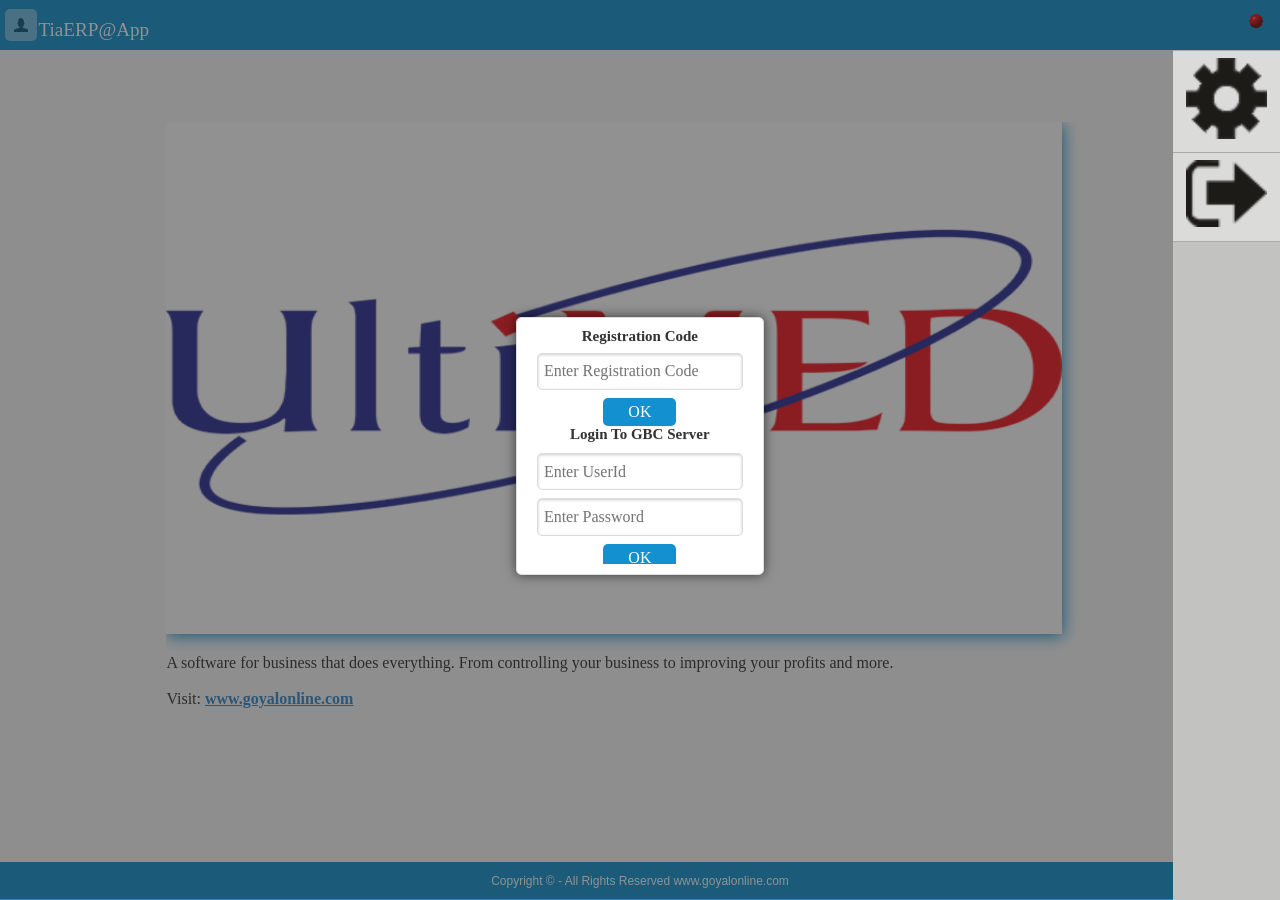
==== SRepresentation.html @ e611002a "as" ====
﻿<!DOCTYPE html>
<html>
<head>
    <meta charset="utf-8">
    <meta name="viewport" content="width=device-width, initial-scale=1 , user-scalable=no">
    <title>UltiMED</title>
    <link rel=" stylesheet" href="assets/css/jqm-demos.css">
    <link rel="stylesheet" href="css/themes/default/jquery.mobile-1.4.5.min.css">
    <link rel=" stylesheet" href="assets/css/animate.css">
    <link rel=" stylesheet" href="assets/css/TableCSSCode.css">
    <link href="http://maxcdn.bootstrapcdn.com/font-awesome/4.1.0/css/font-awesome.min.css" rel="stylesheet">
    <link href="assets/css/slidemenu.css" rel="stylesheet">
    <script type="text/javascript" src="cordova.js"></script>
    <script type="text/javascript" src="js/jquery-1.9.js"></script>
    <script type="text/javascript" src="cordova.js"></script>
    <script src="js/jquery.js"></script>
    <script src="js/jquery.mobile-1.4.5.min.js"></script>
    <!--for autocomplete-->
    <script type="text/javascript" src="js/jquery-ui-1.10.3.js"></script>
    <script src="assets/js/iscroll-zoom.js"></script>
    <script src="assets/js/jquery.slidemenu.js"></script>
    <script src="assets/js/index.js"></script>
    <script>
        $("#container1").bind('pageinit', function (event) {

            $("#leftclicker").attr("href", "#OrderItemSearch");
            $("#rightclicker").attr("href", "#Item-cart");

            $("#container1").swipe({
                swipe: function (event, direction, distance, duration, fingerCount) {
                    if (direction == 'left') {
                        $("#rightclicker").click();
                    }
                    if (direction == 'right') {
                        $("#leftclicker").click();
                    }
                },
                threshold: 0,
                fingers: 'all'
            });
        });

    </script>
    <script>

        function CheckEmail(e) {
            if (document.getElementById("txtemail").value != "") {
                if (/^\w+([\.-]?\w+)*@\w+([\.-]?\w+)*(\.\w{2,3})+$/.test(document.getElementById("txtemail").value)) {
                    return (true)
                }
                alert("You have entered an invalid email address!");
                $("#txtemail").focus();
                return (false)
            }
        }
    </script>

    <style>
        .wrapper {
            position: absolute;
            z-index: 1;
            top: 68px;
            bottom: 50px;
            left: 10px;
            right: 10px;
            overflow: hidden;
        }

        .scroller {
            position: absolute;
            z-index: 1;
            -webkit-tap-highlight-color: rgba(0,0,0,0);
            width: 100%;
            -webkit-transform: translateZ(0);
            -moz-transform: translateZ(0);
            -ms-transform: translateZ(0);
            -o-transform: translateZ(0);
            transform: translateZ(0);
            -webkit-touch-callout: none;
            -webkit-user-select: none;
            -moz-user-select: none;
            -ms-user-select: none;
            user-select: none;
            -webkit-text-size-adjust: none;
            -moz-text-size-adjust: none;
            -ms-text-size-adjust: none;
            -o-text-size-adjust: none;
        }

        .full_image {
            position: relative;
            display: inline-block;
            max-width: 100%;
        }

            .full_image img {
                width: 250px;
                height: 200px;
            }

            .full_image .full_close {
                background-color: #1390cf;
                top: 10px;
                cursor: pointer;
                height: 29px;
                opacity: 1;
                position: absolute;
                width: 29px;
                z-index: 999;
                right: 10px;
                color: white;
                text-decoration: none;
                text-align: center;
                line-height: 28px;
            }


        #item-info-body table label {
            margin-top: 5px;
        }

        .close-img {
            margin-top: -10px;
            margin-right: -9px;
        }

        .footer-img {
            margin-left: 3vw;
            margin-right: 3vw;
        }


        /* Left transition */
        li.left {
            -webkit-transition: -webkit-transform 250ms ease;
            -webkit-transform: translateX(-100%);
            -moz-transition: -moz-transform 250ms ease;
            -moz-transform: translateX(-100%);
            -o-transition: -o-transform 250ms ease;
            -o-transform: translateX(-100%);
            transition: transform 250ms ease;
            transform: translateX(-100%);
        }
        /* Right transition */
        li.right {
            -webkit-transition: -webkit-transform 250ms ease;
            -webkit-transform: translateX(100%);
            -moz-transition: -moz-transform 250ms ease;
            -moz-transform: translateX(100%);
            -o-transition: -o-transform 250ms ease;
            -o-transform: translateX(100%);
            transition: transform 250ms ease;
            transform: translateX(100%);
        }
            /* Border bottom for the previous button during the transition*/
            li.left a.ui-btn,
            li.right a.ui-btn {
                border-top-width: 0;
                border-left-width: 1px;
                border-right-width: 1px;
            }

        li a.ui-btn.border-bottom {
            border-bottom-width: 1px;
        }
        /* Hide the delete button on touch devices */
        ul.touch li.ui-li-has-alt a.delete {
            display: none;
        }

        ul.touch li.ui-li-has-alt a.ui-btn {
            margin-right: 0;
        }
        /* Styling for the popup */
        #confirm p {
            text-align: center;
            font-size: inherit;
            margin-bottom: .75em;
        }

        #Div23 p {
            text-align: center;
            font-size: inherit;
            margin-bottom: .75em;
        }
    </style>

</head>
<body onload="onDeviceReady()" onkeydown="PreventBackSpace(event)" id="bodyFont">
    <div id="page-con" data-role="page" class="jqm-demos" style="overflow: auto;">
        <div data-role="header" data-position="fixed" class="jqm-header">
            <a id="a_div-clientCode" data-rel="popup" data-position-to="window" href="#div-clientCode" data-transition="flip" class="jqm-search-link ui-btn ui-btn-icon-notext ui-corner-all ui-icon-user ui-nodisc-icon ui-alt-icon ui-btn-left " style="background-color: white;">Login</a>
            <img id="imgcheck" src="assets/img/yellow.gif" alt="Checking Status" class="ui-btn-right alert-img">
            <img id="off" src="assets/img/red.gif" alt="Offline" class="ui-btn-right alert-img" style="display: none">
            <img id="on" src="assets/img/green.gif" alt="Online" class="ui-btn-left alert-imgOn activeImg" style="display: none">
            <img id="img_lnk_back" src="assets/img/back.png" alt="Back" class="ui-btn-left alert-imgOn" style="display: none; margin-left: 20px; cursor: pointer;">
            <a id="lnk_login" href="#Login" data-rel="popup" data-transition="flip" data-position-to="window" class="jqm-search-link ui-btn ui-btn-icon-notext ui-corner-all ui-icon-user ui-nodisc-icon ui-alt-icon ui-btn-right " style="background-color: white; display: none;">Login</a>
            <a id="lnk_logout" class="jqm-search-link ui-btn ui-btn-icon-notext ui-corner-all ui-icon-power ui-nodisc-icon ui-alt-icon ui-btn-right" style="background-color: white; display: none;" onclick="logout('1')">Logout</a>
            <h2 id="heading">TiaERP@App</h2>
        </div>
        <div role="main" id="Homepage">
            <div id="menu-side-bar">
                <div class="slide-menu" id="menuList">
                    <ul class="menu-items">

                        <li class="menu-item" title="SETTING" id="li-setting">
                            <div class="menu-header">
                                <div class="menu-icon">
                                    <i class="fa">
                                        <img src="assets/img/mnuSETTING.png" style='width: 9vmin;' /></i>
                                </div>
                                <div class="menu-content">
                                    <span>SETTING</span>
                                </div>
                                <div class="menu-close">
                                    <i class="fa fa-times"></i>
                                </div>
                            </div>
                            <div class="menu-body">
                                <center>
                        <br />
                             <ul data-role="listview" style="width:85%"  class="ui-listview" id="setting-menu">
                                 <li onclick="GetAppUserInfo();" class='ui-li-has-icon ui-first-child' ><a href="#appSetting-div"  data-transition="flip" style='background-color:#999; color:white;' class='ui-btn'><img style='margin-top:-7px;' src='assets/img/cog2.png'  alt='USA' class='ui-li-icon'>App Setting</a></li>
                                 <!--<li  class='ui-li-has-icon ui-first-child' ><a href="#DisplaySetting"   data-transition="flip" style='background-color:#999; color:white;' class='ui-btn'><img style='margin-top:-7px;' src='assets/img/cog2.png' alt='USA' class='ui-li-icon'>Display Setting</a></li>-->
                             </ul>
                    </center>
                            </div>
                        </li>

                        <li class="menu-item" id="li3" onclick="exitAppMenu()" style='position: absolute; top: 15vmin;'>
                            <div class="menu-header">
                                <div class="menu-icon">
                                    <i class="fa">
                                        <img src='assets/img/mnuEXIT.png' style='width: 9vmin;' /></i>
                                </div>
                                <div class="menu-content"><span>Exit</span> </div>
                                <div class="menu-close"><i class="fa fa-times"></i></div>
                            </div>
                        </li>

                    </ul>
                </div>

            </div>

            <br />


            <!--<a id="setting_a" onclick="SettingWind()" style="position: fixed; left: 5px; top: 60px;">
                <img src="assets/img/wrench.png" style="width: 25px; height: 25px; padding: 7px; background-color: #1390cf; border-radius: 20px" /></a>
            <a id="user_a" href="#ReqSend-Acc" style="position: fixed; right: 5px; top: 60px;">
                <img src="assets/img/users.png" style="width: 25px; height: 25px; padding: 7px; background-color: #1390cf; border-radius: 20px" /></a>-->
            <div class="MainDiv" id="HomePage">
                <div>
                    <a href=".././">
                        <img src="assets/img/tia.png" alt="jQuery Mobile" class="MainDiv-logo" id="mainDivLogo"></a>
                    <div class="MainDiv-text">
                        <p>
                            A software for business that does everything. From controlling your business to improving your profits and more.
                            <br />
                            <br />
                            Visit: <a href="www.goyalonline.com" onclick="Reset()">www.goyalonline.com </a>
                        </p>


                    </div>
                </div>
            </div>

            <!---menu btn ---!>

            <!-- <a id="a_div-clientCode" data-rel="popup" data-position-to="window" href="#div-clientCode" data-transition="flip" style="display:none"></a>-->
            <div data-role="popup" id="div-clientCode" class="ui-corner-all" data-overlay-theme="b" data-dismissible="false">
                <form>
                    <div style="padding: 10px 20px;">
                        <center>
                            
                            <div id="ClCode">
                                <label>Registration Code</label>
                                <input type="text" id="txt-clientCode" value="" placeholder="Enter Registration Code" data-theme="a">
                                <input  type="button" value="OK" style="background: #1390cf;padding:5px 25px 5px 25px; color:white;border:none;cursor:pointer;" onclick="fun_CheckPartyReg()" />
                            </div>
                            <div id="creditial">
                                <label style="margin-bottom:10px;">Login To GBC Server</label>
                                <input type="text" id="txt-GBCUserId" value="" placeholder="Enter UserId" data-theme="a">
                                <input type="password" id="txt-GBCPass" value="" placeholder="Enter Password" data-theme="a">
                                <input type="button" value="OK" style="background: #1390cf;padding:5px 25px 5px 25px; color:white;border:none;cursor:pointer;" onclick="fun_GBCLogin('1')" />
                            </div>
                            
                        </center>
                    </div>
                </form>
            </div>



            <div data-role="popup" id="Login" data-theme="a" data-overlay-theme="b" class="ui-corner-all set-min-width " data-dismissible="false">
                <form id="login-form">
                    <div class="popup-sub-div">
                        <p class="popup-heading">Login</p>
                        <a class="jqm-search-link ui-btn ui-btn-icon-notext ui-corner-all ui-icon-delete ui-nodisc-icon ui-alt-icon ui-btn-right close-img " style="background-color: #1390cf;" data-rel="back"></a>
                        <center>
                            <img src="assets/img/User.png" alt="jQuery Mobile" style="width:80px;height:80px;">
                            <input type="text" name="UserNmae" id="UserNmae" value="" placeholder="User Name" data-theme="a" >
                            <input type="password" name="Pass" id="Pass" value="" placeholder="Password" data-theme="a" >
                            <label style="margin-top:0px;padding-left:2px;font-weight:normal">
                                <input type="checkbox" name="checkbox-0" id="chkRemPass">Stay singed in
                            </label>
                            <div id="div-btn-login" class="ui-btn ui-input-btn ui-corner-all ui-shadow">OK<input type="button" value="OK"  style="height:40px" onclick="login()"></div>
                            
                            <div class="msgDiv" style="margin-top:-13vmin;">
                                <center>
                                    <p id="LoginMsg" class="msgContent">
                                    </p>
                                </center>
                            </div>
                        </center>
                    </div>
                </form>
            </div>


            <label id="lblexit" class="exit-lbl" style="display: none">Press once again to exit</label>


        </div>
        <div data-role="footer" data-position="fixed" class="my-footer">
            <p style="font-size: 12px;">Copyright &copy; - All Rights Reserved  www.goyalonline.com </p>
        </div>
    </div>

    <!-- //change vivek new item cart//-->



    <div data-role="page" id="Item-Info-Search" class="jqm-demos">

        <div data-role="header" data-position="fixed" class="jqm-header">
            <img src="assets/img/green.gif" alt="Online" class="ui-btn-left alert-imgOn activeImg">
            <div>
                <a href="#Item-cart" data-transition="flip">
                    <img src="assets/img/icon-cart.png" alt="Cart" class="cart-img" onclick="fun_showCart()">
                    <label onclick="fun_showCart()" class="ui-btn-right cart-cnt-lbl" style="text-indent: 1px; padding: 5px; background-color: #4b4b4b; color: white; border-radius: 19px; font-weight: bold;"></label>
                </a>
            </div>
            <h2 id="h_item-Info" style="color: white;">Order</h2>
        </div>
        <div role="main" class="ui-content">
            <div class="body-with-shadow">
                <br />
                <center>
                    <label id="itm-partName"></label>
                    <p style="margin:0px;padding:0px;" id="itm-partAdd"></p>
                </center>
                <div id="item-search-body">
                    <label class="msgText hide" id="msgText2">No Record Found...</label>
                    <label>Item Name</label>
                    <input type="text" id="itm-srch" placeholder="Enter Item Name..." data-theme="a" data-type="search" />
                    <a id="a_Item-Info-Search-Body" href="#Item-Info-Search-Body" data-transition="flip" style="display: none"></a>
                    <br />
                </div>
            </div>
            <div id="Item-cart02" class="jqm-demos">


                <!-- /header -->
                <div role="main" class="ui-content">
                    <div class="btn-div" style="margin-left: 25vw; width: 40vw;" id="Empty">
                        <center>
                    <table>
                        <tr>
                            <td id="td-basket" onclick="fun_nextItem()">
                                <a><img src="assets/img/cart.png"></a>
                                <center>
                                    <p style="font-weight:bold;">Your Basket Is Empty. Please Add Item</p>
                                </center>
                            </td>
                        </tr>
                    </table>
                </center>
                    </div>
                    <div id="Div21">
                        <center>
                    <p id="P2" style="margin-top:-8px;margin-bottom:0px;"></p>
                    <table style="width:90%" id="cart-tblamt">
                        <tr>
                            <td><label>GrossAmt</label></td>
                            <td style="float:right"><label id="grsamt" style="color:#1390cf;margin-right:1vmin"></label></td>
                            <td><label>NetAmt</label></td>
                            <td style="float:right"><label id="netamt" style="color:#1390cf"></label></td>
                        </tr>
                    </table>
                    <label id="cart-totalamt" style="color:#1390cf;margin-top:5px;"></label>
                    <img alt="Prescription" id="orderpre" style="display:none;width:150px;height:150px;" src="icon.png"/>
                </center>
                        <div data-theme="b" class="my-page" style="margin-top: -32px;">


                            <div role="main" class="ui-content" style="overflow-x: visible; width: 90%" id="grid_Wsal">
                                <ul data-role="listview" data-inset="true" id="Itm_GridWSale" class="touch" data-icon="false" data-split-icon="delete"></ul>
                            </div>
                            <div role="main" class="ui-content" style="overflow-x: visible; width: 90%" id="grid_Sale">
                                <ul data-role="listview" data-inset="true" id="Itm_GridSale" class="touch" data-icon="false" data-split-icon="delete"></ul>
                            </div>
                            <div role="main" class="ui-content" style="overflow-x: visible; width: 90%" id="grid_QTTN">
                                <ul data-role="listview" data-inset="true" id="Itm_GridQTTN" class="touch" data-icon="false" data-split-icon="delete"></ul>
                            </div>
                            <div role="main" class="ui-content" style="overflow-x: visible; width: 90%" id="grid_QTNW">
                                <ul data-role="listview" data-inset="true" id="Itm_GridQTNW" class="touch" data-icon="false" data-split-icon="delete"></ul>
                            </div>
                            <table class="ui-content" style="margin-top: -30px; margin-left: 10px; padding: 0; width: 90%;">
                                <tr>
                                    <td>
                                        <a data-transition="slide">
                                            <div class="ui-btn ui-input-btn ui-corner-all ui-shadow " style="background: #1390cf" onclick="fun_nextItem()">
                                                <img id="Img11" src="assets/img/add.png" alt="Add Item">
                                            </div>
                                        </a>
                                    </td>
                                    <!--<td id="td-invioce-nxt">
                                <a ><div id="div-img-save" class="ui-btn ui-input-btn ui-corner-all ui-shadow" style="background: #1390cf" ><img id="save" src="assets/img/arrow-right.png" alt="Save"></div></a>
                            </td>-->
                                    <td id="td2">

                                        <a id="A6" href="#PTDR-Info-Search" data-transition="flip" data-position-to="window" style="display: none"></a>
                                        <a id="invoice" href="#Div27" data-rel="popup" data-transition="flip" data-position-to="window" style="display: none"></a>
                                        <a id="A8" href="#Div24" data-rel="popup" data-transition="flip" data-position-to="window" style="display: none"></a>
                                        <a>
                                            <div onclick="nxt_itemCart()" class="ui-btn ui-input-btn ui-corner-all ui-shadow  ui-mini" style="background: #1390cf">
                                                <img src="assets/img/arrow-right.png" alt="nxt">
                                            </div>
                                        </a>
                                    </td>
                                    <td>
                                        <a>
                                            <div class="ui-btn ui-input-btn ui-corner-all ui-shadow" style="background: #1390cf" onclick="fun_cancel()">
                                                <img id="Img12" src="assets/img/cancel1.png" alt="Canecl">
                                            </div>
                                        </a>
                                    </td>
                                </tr>

                            </table>

                            <button style="display: none;" class="show-page-loading-msg" data-theme="b" data-textonly="false" data-textvisible="true" data-msgtext="Saving Data..." data-inline="true">B</button>
                            <button style="display: none;" class="hide-page-loading-msg" data-inline="true" data-icon="delete">Hide</button>
                        </div>
                    </div>

                </div>
                <!-- /content -->
                <div id="Div23" class="ui-content" data-role="popup" data-theme="a">
                    <p id="P3">Are you sure you want to delete this item?</p>
                    <div class="ui-grid-a">
                        <div class="ui-block-a">
                            <a id="yes1" class="ui-btn ui-corner-all ui-mini ui-btn-a" data-rel="back">Yes</a>
                        </div>
                        <div class="ui-block-b">
                            <a id="cancel1" class="ui-btn ui-corner-all ui-mini ui-btn-a" data-rel="back">Cancel</a>
                        </div>
                    </div>
                </div>
                <!-- /popup -->
                <div data-role="popup" id="Div24" data-dismissible="false" data-theme="a" data-overlay-theme="b">
                    <a id="A11" class="jqm-search-link ui-btn ui-btn-icon-notext ui-corner-all ui-icon-delete ui-nodisc-icon ui-alt-icon ui-btn-right close-img " style="background-color: #1390cf;" data-rel="back"></a>
                    <div class="ui-field-contain" style="margin: 15px; width: 257px;">
                        <label for="Select1">Order Type:</label>
                        <select id="Select2" data-native-menu="false" class="filterable-select" onchange="SaveOrderType(this)">
                        </select>
                        <div id="div25">
                            <table>
                                <tr>
                                    <td>Patient:
                                    </td>
                                    <td>
                                        <input type="text" id="Text1" placeholder="Patient Name..." data-theme="a" data-type="search" />
                                    </td>
                                </tr>
                                <tr>
                                    <td>Doctor:
                                    </td>
                                    <td>
                                        <input type="text" id="Text2" placeholder="Doctor Name..." data-theme="a" data-type="search" />
                                        <div id="Div26" style="width: 90%" class="display-none">
                                            <label style="margin-top: -5px;" id="Label8"></label>
                                        </div>
                                    </td>
                                </tr>
                            </table>
                        </div>
                        <br />
                        <center>
                    <a onclick="show_SaveWin()" style="background: #1390cf;padding:5px 35px 5px 35px; color:white;border:none;cursor:pointer;text-decoration:none">OK</a>
                </center>
                    </div>
                </div>
                <div data-role="popup" id="Div27" data-dismissible="false" data-theme="a" data-overlay-theme="b">
                    <a class="jqm-search-link ui-btn ui-btn-icon-notext ui-corner-all ui-icon-delete ui-nodisc-icon ui-alt-icon ui-btn-right close-img " style="background-color: #1390cf;" data-rel="back"></a>

                    <table class="ui-content" style="width: 90%;">
                        <tr>
                            <td onclick="SaveOrderWsale('0')">
                                <div class="ui-btn ui-input-btn ui-corner-all ui-shadow " style="background: #1390cf">
                                    <img id="Img13" src="assets/img/save.png" alt="Save">
                                </div>
                            </td>
                            <td onclick="SaveOrderWsale('1')">
                                <div class="ui-btn ui-input-btn ui-corner-all ui-shadow " style="background: #1390cf">
                                    <img id="Img14" src="assets/img/print.png" alt="Save&Print">
                                </div>
                            </td>
                            <td>
                                <div class="ui-btn ui-input-btn ui-corner-all ui-shadow" style="background: #1390cf" onclick="fun_cancel()">
                                    <img id="Img17" src="assets/img/cancel.png" alt="Canecl">
                                </div>
                            </td>
                        </tr>
                    </table>

                </div>


                <div data-role="panel" id="div28" data-position="right" data-display="push" data-theme="a">
                    <div class="ord-header">
                        <label style="margin-left: 2.2em">Voucher Details</label>
                    </div>
                    <div class="ord-det">
                        <p>Sale Rep</p>
                        <a>
                            <label id="Label9"></label>
                        </a>
                        <p>Party Name</p>
                        <a onclick="show_PartyWin()" data-transition="flip">
                            <label id="Label10"></label>
                        </a>
                        <p>Cart Details</p>
                        <a data-rel="close">
                            <label id="detail_cart" class="cart-cnt-lbl"></label>
                        </a>
                        <div id="Div29">
                            <div class="full_image">
                                <img id="Img18" alt="NoImage" onclick="FullSize()" style="width: 150px; height: 100px" />
                                <a href="#" class="full_close" style="font-size: small" onclick="Close_img()">X</a>
                            </div>
                            <a href="#ImageSelect" data-transition="flip">
                                <div class="ui-btn ui-input-btn ui-corner-all ui-shadow  ui-mini" style="background: #1390cf; padding: 5px; width: 40px; float: right; display: inline; margin-top: 0px;" id="div30">
                                    <img src="assets/img/images.png" alt="Browse Image">
                                </div>
                            </a>
                        </div>
                        <p>Bill Amount</p>
                        <span>
                            <img src="assets/img/rupee.png" alt="Rs" class="rupes" />
                        </span><span class="amt-color" id="detail_amt"></span>
                    </div>
                </div>



            </div>
            <div data-role="popup" id="div-party" class="ui-corner-all">
                <form>
                    <div style="padding: 10px 20px;">
                        <center>
                            <label>Party Name</label>                            
                            <input type="text" data-type="search" name="user" id="txt-party-p" value="" placeholder="Party Name" data-theme="a" onchange="serchtxt_clear(this,'5');">
                            <input type="button" value="OK"  style="background: #1390cf;padding:5px 25px 5px 25px; color:white;border:none;cursor:pointer;" onclick="Close_div_party()"/>
                        </center>

                    </div>
                </form>
            </div>
        </div>
        <div data-role="footer" data-position="fixed" class="my-footer">
            <a onclick="BackButton()" data-icon="carat-l" data-iconpos="notext" style="float: left;" class="footer-img">Back</a>
            <a onclick="homePage()" data-icon="home" data-iconpos="notext" class="footer-img">home</a>
            <a data-icon="check" data-iconpos="notext" onclick="Save()" class="footer-img">Save</a>
            <a data-rel="popup" data-position-to="window" href="#div-party" data-transition="flip" data-icon="user" data-iconpos="notext" class="footer-img"></a>
            <a onclick="fun_cancel()" data-icon="action" data-iconpos="notext" class="footer-img">Exit</a>
            <a data-icon="carat-r" data-iconpos="notext" style="float: right;" class="footer-img" onclick="fun_showCart()">next</a>
        </div>
    </div>

    <div data-role="page" id="Item-Info-Search-Body" data-title="Inbox" class="jqm-demos">
        <div>
            <div data-role="header" data-position="fixed" class="jqm-header">
                <img src="assets/img/green.gif" alt="Online" class="ui-btn-left alert-imgOn activeImg">
                <div>
                    <a href="#Item-cart" data-transition="flip">
                        <img src="assets/img/icon-cart.png" alt="Cart" class="cart-img" onclick="fun_showCart()">
                        <label onclick="fun_showCart()" class="ui-btn-right cart-cnt-lbl" style="text-indent: 1px; padding: 5px; background-color: #4b4b4b; color: white; border-radius: 19px; font-weight: bold;">0</label>
                    </a>
                </div>
                <h2 id="heading-Info-Search-Body" style="color: white;">Order</h2>
            </div>
            <div role="main" class="ui-content">
                <div class="body-with-shadow">
                    <br />
                    <div id="item-info-body" style="font-family: Verdana;">
                        <label id="lbl_Exp" style="display: none;"></label>
                        <label id="lbl_ConVr" style="display: none;"></label>
                        <label id="lbl_ConSl" style="display: none;"></label>
                        <label id="lblItmCode" style="display: none;"></label>
                        <label id="lbl_Packing" style="display: none;"></label>
                        <label id="lbl_BatckStkTot" style="display: none;"></label>
                        <label id="lbl_shelf" style="display: none;"></label>


                        <label id="lblItmMRP" style="float: right; background-color: #137ab0; color: white; padding: 3px;"></label>
                        <label id="lblItmName" style="color: #137ab0; font-weight: bold"></label>
                        <label id="PackExp" style="margin-top: -6px;"></label>
                        <table style="width: 100%; display: inline-block;" cellpadding="0">
                            <tr style="height: 10px;">
                                <td>Rate:
                                </td>
                                <td>
                                    <label id="lblRate"></label>
                                </td>
                                <td id="td-lblstk">
                                    <p>Total Stock:</p>
                                </td>
                                <td id="td-lblstkval" style="text-align: right">
                                    <label id="lblItmstk"></label>
                                </td>

                            </tr>
                            <tr id="row-batch">
                                <td>Batch:
                                </td>
                                <td style="text-align: center;">
                                    <label id="lblItmBtch"></label>
                                </td>
                                <td colspan="2">
                                    <div class="ui-corner-all " style="background-color: #137ab0; width: 20vw; text-align: center; cursor: pointer; padding: 5px; float: right" onclick="fun_ShowChangeList()">
                                        <img src="assets/img/loop31.png" alt="Change Batch" />
                                    </div>
                                </td>

                            </tr>
                            <tr id="row-qty-purchSz">
                                <td colspan="3">
                                    <p>Purc-Size:</p>
                                </td>
                                <td style="text-align: left;" colspan="1">
                                    <label id="lblItmPurSz"></label>
                                </td>
                            </tr>

                            <tr id="rowBxSz">
                                <td>Bx Sz:
                                </td>
                                <td colspan="3">
                                    <label id="lblbxsz" style="padding-left: 10px;"></label>
                                </td>
                            </tr>
                        </table>
                        <span>Genric:                            
                                <a href="#altITem" data-transition="slidedown" onclick="SubstitudeItemList()" id="lblContent" style="margin-left: 5px; width: 80%; word-wrap: break-word; display: inline-block;"></a>
                        </span>


                        <table style="width: 100%; display: inline-block;" cellpadding="0">
                            <tr id="row-qty">
                                <td>Qty:
                                </td>
                                <td colspan="3">
                                    <table>
                                        <tr>
                                            <td>
                                                <input type="number" min="1" data-theme="a" id="txt-qty" placeholder="Qty" style="display: inline;" pattern="[0-9]" />

                                            </td>
                                            <td>
                                                <input type="number" min="1" data-theme="a" id="txt-free" placeholder="Free" style="display: inline;" pattern="[0-9]" />

                                            </td>

                                        </tr>
                                    </table>
                                </td>

                            </tr>
                        </table>
                        <a href="#Chng_batch" data-transition="flip" id="a_opnBatchList" style="display: none">Click</a>
                        <label class="msgText hide" id="msgText0">Enter Quantity...</label>
                        <div class="ui-btn ui-input-btn ui-corner-all ui-shadow " style="background-color: #1390cf; color: #fff; text-decoration: none; font-weight: normal;" id="insert_itemInfo">Add to cart<input type="button" value="Add To Cart" style="height: 40px" onclick="    fun_AddToCart()" id="add-item-cart"></div>
                        <div class="ui-btn ui-input-btn ui-corner-all ui-shadow " style="background-color: #1390cf; color: #fff; text-decoration: none; font-weight: normal;" id="update_itemInfo">Update<input type="button" value="Update" style="height: 40px" onclick="    fun_AddToCart()"></div>
                        <a id="rate_warning" onclick="ReCheckItemRate()" style="display: none; color: red; font-size: 14px;">Selected Item Rate Is 0.00 Rs. Wish To ReCheck?</a>
                    </div>
                    <br />
                </div>
            </div>
            <div data-role="footer" data-position="fixed" class="my-footer">
                <a onclick="BackButton()" data-icon="carat-l" data-iconpos="notext" class="footer-img" style="float: left;">Back</a>
                <a onclick="homePage()" data-icon="home" data-iconpos="notext" class="footer-img">home</a>
                <a data-icon="action" data-iconpos="notext" class="footer-img" onclick="fun_cancel()">exit</a>
                <a data-icon="carat-r" data-iconpos="notext" style="margin: 10px; float: right" class="footer-img" onclick="fun_showCart()">next</a>
            </div>
        </div>
    </div>
    <div data-role="page" id="Party-Info-Search" class="jqm-demos" data-title="Inbox">

        <div data-role="header" data-position="fixed" class="jqm-header">
            <img src="assets/img/green.gif" alt="Online" class="ui-btn-left alert-imgOn activeImg">
            <div class="display-none" id="cart-img-lbl">
                <a href="#Item-cart" data-transition="flip">
                    <img src="assets/img/icon-cart.png" alt="Cart" class="cart-img" onclick="fun_showCart()">
                    <label onclick="fun_showCart()" class="ui-btn-right cart-cnt-lbl" style="display: none; text-indent: 1px; padding: 5px; background-color: #4b4b4b; color: white; border-radius: 19px; font-weight: bold;"></label>
                </a>
            </div>
            <h2 style="color: white;" id="h_partydiv">WholeSale Bill</h2>
        </div>
        <div role="main" class="ui-content">
            <div class="body-with-shadow">
                <br />

                <div id="party-body">
                    <label id="lbl_saleRep" class="lbl-right-top" style="margin-top: -20px; margin-right: -7px;">Sales Rep</label>
                    <label class="msgText hide" id="msgText1">No Record Found...</label>
                    <label>Area Name</label>
                    <input type="text" id="area-srch" placeholder="Enter Area Name..." data-theme="a" data-type="search" onchange="serchtxt_clear(this,'2');" />
                    <label>
                        Party Name 
                        <span style="float: right"><a href="#div-partyMst" data-transition="flip" style="background-color: #1390cf; border-radius: 5px; padding: 2vmin">
                            <img src="assets/img/plus.png" alt="Add Party"></a></span>
                    </label>
                    <input type="text" id="party-srch" placeholder="Enter Party Name..." data-theme="a" data-type="search" onchange="serchtxt_clear(this,'1');" />
                    <center>
                        <p style="margin:0px;padding:0px" id="party-srch-add"></p>
                        <div id="div-party-info" class="display-none">
                            <label style="display:inline">Ledger Balance:</label> <label id="lblLdgBal" style="color:#137ab0;font-weight:bold;display:inline">00.00</label>
                        </div>
                        <table class="ui-content tbl-btn-nxt-rev" style="margin-left:-3px;">
                            <tr>
                                <td>
                                    <a data-rel="back"><div class="ui-btn ui-input-btn ui-corner-all ui-shadow  ui-mini" style="background: #1390cf" id="div-backparty" onclick="highlight_Control('div-backparty')"> <img src="assets/img/arrow-left.png" alt="prev"></div></a>
                                </td>                               
                                <td>
                                    <a href="#div-party-ldgr" data-transition="flip" onclick="ShowPartyLdgr()"  class="hide" id="div-ldgrpt"><div class="ui-btn ui-input-btn ui-corner-all ui-shadow ui-mini" style="background: #1390cf"> <img src="assets/img/ldg-book.png" alt="Party Ledger"></div></a>
                                </td>
                               <!-- <td class="hide" id="div-img-a">
                                    <a href="#ImageSelect" ><div class="ui-btn ui-input-btn ui-corner-all ui-shadow  ui-mini" style="background: #1390cf" id="div2" onclick="highlight_Control('div2')"> <img src="assets/img/images.png" alt="Browse Image"></div></a>
                                </td>-->
                                <td>
                                    <a  data-transition="flip" class="hide" id="div-okparty"><div class="ui-btn ui-input-btn ui-corner-all ui-shadow ui-mini" style="background: #1390cf" onclick="fun_nextItem()"> <img id="okparty" src="assets/img/arrow-right.png" alt="next"></div></a>
                                </td>
                            </tr>
                       </table>
                        
                    </center>
                </div>
                <br />
            </div>
        </div>
        <!-- /popup -->
        <div data-role="footer" data-position="fixed" class="my-footer">
            <a onclick="BackButton()" data-icon="carat-l" data-iconpos="notext" style="float: left;" class="footer-img">Back</a>
            <a onclick="homePage()" data-icon="home" data-iconpos="notext" class="footer-img">home</a>
            <a data-icon="carat-r" data-iconpos="notext" style="float: right;" class="footer-img" onclick="fun_nextItem()">next</a>
        </div>
    </div>

    <div id="Chng_batch" data-role="page" class="jqm-demos">
        <div data-role="header" data-position="fixed" class="jqm-header">
            <a data-rel="back" data-icon="carat-l" data-iconpos="notext" style="margin-left: 10px; background-color: white;">Back</a>
            <img src="assets/img/green.gif" alt="Online" class="ui-btn-right alert-imgOn activeImg">

            <h2 id="heading" style="color: white;">Batch List</h2>
        </div>

        <div role="main" class="ui-content">
            <div class="body-with-shadow">
                <br />
                <div>
                    <label id="b-Mrp" style="float: right; background-color: #137ab0; color: white; padding: 3px; margin-top: 8px">MRP</label>
                    <label id="b-iname" style="color: #137ab0; font-weight: bold">Item Name Item</label>
                    <label id="b-pack" style="margin-top: -5px; float: left;">Packing</label>
                    <!--  <label id="b-shelf" style="font-size:13px;margin-top:-5px;float:left;margin-left:3px;">(Shelf)</label>-->
                </div>
                <div role="main" class="ui-content" style="overflow-x: visible; width: 90%">
                    <ul data-role="listview" data-inset="true" id="Btch_Grid" class="touch" data-icon="false" data-split-icon="delete"></ul>
                </div>
                <br />
            </div>
        </div>
        <!-- /popup -->
        <div data-role="footer" data-position="fixed" class="my-footer">
            <a onclick="BackButton()" data-icon="carat-l" data-iconpos="notext" style="float: left;" class="footer-img">Back</a>
            <a onclick="homePage()" data-icon="home" data-iconpos="notext" class="footer-img">home</a>
            <a id="nxt-partysearch" data-icon="carat-r" data-iconpos="notext" style="float: right;" class="footer-img hide" onclick="fun_nextItem()">next</a>
        </div>
    </div>

    <div data-role="page" id="div-party-ldgr" data-theme="a" style="overflow: no-display;" class="jqm-demos">

        <div data-role="header" data-position="fixed" class="jqm-header">
            <a data-rel="back" data-icon="carat-l" data-iconpos="notext" style="margin-left: 10px; background-color: white;">Back</a>
            <!--<img id="Img8" src="assets/img/green.gif" alt="Online" class="ui-btn-right alert-imgOn activeImg">-->
            <h2 id="heading" style="color: white;">Party Ledger</h2>
            <a onclick="SetEmailDefaultValue()" data-icon="mail" data-iconpos="notext" style="margin-right: 10px; background-color: white;" href="#Mail-Body" data-rel="popup" data-transition="slidedown">Back</a>
        </div>
        <center>
            <div style="width:92%">
                <div id="Mail-Body" style="padding:10px" data-role="popup" data-theme="a">
                    <center>
                        <table>
                            <tr>
                                <td>
                                    To:
                                </td>
                                <td>
                                    <input type="text" data-theme="a" id="txt_ldgToEmail" />
                                </td>
                            </tr>
                            <tr>
                                <td>
                                    Subject:
                                </td>
                                <td>
                                    <input type="text" data-theme="a" id="txt_ldgSubject" value="Party Ledger" />
                                </td>
                            </tr>
                            <tr>
                                <td>
                                    Body:
                                </td>
                                <td>
                                    <textarea style="height:60px" id="txt_ldgBody">
                                    </textarea>
                                </td>
                            </tr>
                            <tr>
                                <td>Footer/Sign</td>
                                <td>
                                    <textarea id="txt_ldgFooter"></textarea>
                                </td>
                            </tr>
                        </table>
                        <br />
                        <input onclick="SendLedgerEmail()" type="button" value="OK" style="background: #1390cf;padding:5px 25px 5px 25px; color:white;border:none;cursor:pointer;"  />
                    </center>
                </div>
                <div data-role="popup" id="ldgRpt_para" data-theme="a">
                    <div data-role="collapsibleset" data-theme="a" data-content-theme="a" data-collapsed-icon="arrow-r" data-expanded-icon="arrow-d" style="margin:0; width:250px;">
                        <div data-role="collapsible" data-inset="false">
                            <h2>From Date</h2>
                            <ul data-role="listview">
                                <li>
                                    <input type="date" id="frmdt_ldg" />
                                </li>
                            </ul>
                        </div><!-- /collapsible -->
                        <div data-role="collapsible" data-inset="false">
                            <h2>To Date</h2>
                            <ul data-role="listview">
                                <li>
                                    <input type="date" id="todt_ldg" />
                                </li>
                            </ul>
                        </div><!-- /collapsible -->
                        <div data-role="collapsible" data-inset="false">
                            <h2>Include Op Bal</h2>
                            <ul data-role="listview">
                                <li>
                                    <select data-theme="a" data-role="flipswitch" id="flip-chk-opBal">
                                        <option value="0">NO</option>
                                        <option value="1" selected="selected">Yes</option>
                                    </select>
                            </ul>
                        </div><!-- /collapsible -->
                        <div data-role="collapsible" data-inset="false">
                            <h2>Summary</h2>
                            <ul data-role="listview">
                                <li>
                                    <select data-theme="a" data-role="flipswitch" id="flip-chk-sumary">
                                        <option value="1">Yes</option>
                                        <option value="0" selected="selected">No</option>
                                    </select>
                                </li>
                            </ul>
                        </div><!-- /collapsible -->
                    </div><!-- /collapsible set -->
                </div>
                <br />
                <label id="lblPnameldgBal" style="margin-top:10vmin;"></label>
                <label id="lblOPBal"  style="width:40%;color:#137ab0">Op-Bal</label>
                <a onclick="ShowPartyLdgr()"><div class="ui-btn ui-input-btn ui-corner-all ui-shadow ui-mini" style="background: #1390cf;width:7%;position:absolute;right:5px;top:55px;"> <img src="assets/img/refresh.png" alt="Refresh"></div></a>
                <a href="#ldgRpt_para" data-rel="popup" data-transition="slidedown"><div class="ui-btn ui-input-btn ui-corner-all ui-shadow ui-mini" style="background: #1390cf;width:7%;position:absolute;left:5px;top:55px;"> <img src="assets/img/paragraph-center.png" alt="Parameter"></div></a>
                
                <div style="overflow:auto;width:100%;">
                    <!--<div id="wrapper">
	                    <div id="scroller">-->
                            <div id="ldgRpt-body" style="display:none;padding: 3px;">
                            </div>
                            <div id="ldgRpt-body-summary" style="display:none;">
                                <label class="lablAmt" id="lbl-s-dr"></label>
                                <label class="lablAmt" id="lbl-s-cr"></label>
                                <label class="lablAmt" id="lbl-s-bal"></label>
                            </div>
                       <!-- </div>
                    </div>-->
                </div>
                <br />
                <!--<a onclick="ShowPartyLdgr()"><div class="ui-btn ui-input-btn ui-corner-all ui-shadow ui-mini" style="background: #1390cf;width:15%;position:absolute;right:5px;bottom:5px;"> <img src="assets/img/refresh.png" alt="Party Ledger"></div></a>-->
            </div>
        </center>
    </div>

    <div data-role="page" id="PTDR-Info-Search" class="jqm-demos">

        <div data-role="header" data-position="fixed" class="jqm-header">
            <img src="assets/img/green.gif" alt="Online" class="ui-btn-left alert-imgOn activeImg">
            <div>
                <a href="#Item-cart" data-transition="flip">
                    <img src="assets/img/icon-cart.png" alt="Cart" class="cart-img" onclick="fun_showCart()">
                    <label onclick="fun_showCart()" class="ui-btn-right cart-cnt-lbl" style="text-indent: 1px; padding: 5px; background-color: #4b4b4b; color: white; border-radius: 19px; font-weight: bold;"></label>
                </a>
            </div>
            <h2 id="heading" style="color: white;">Retail Bill</h2>
        </div>
        <div role="main" class="ui-content">
            <div class="body-with-shadow">
                <div id="PtDr-info-body">
                    <div style="font-family: Verdana;">
                        <center>
                            <div id="party-srch">
                                <label class="msgText hide" id="msgText3">No Record Found...</label>
                                <label >Party Name 
                        <span style="float:right"><a href="#div-partyMst" data-transition="flip" style="background-color:#1390cf;border-radius:5px;padding:2vmin" > <img src="assets/img/plus.png" alt="Add Party"></a></span>  </label>
                                <input type="text" data-type="search" name="user" id="txt-party-pa" value="" placeholder="Party Name" data-theme="a" onchange="serchtxt_clear(this,'5');">
                            </div>
                            <div id="party-srch-body" style="width:90%" class="display-none">
                                <p style="margin:0px;padding:0px" id="txt-party-pa-add"></p>
                                <label style="display:inline">Ledger Balance:</label> <label id="lblLdgBal1" style="color:#137ab0;font-weight:bold;display:inline">00.00</label>
                                <table class="ui-content tbl-btn-nxt-rev" style="margin-left:-8px;width:50%">
                                    <tr>                                        
                                        <td>
                                            <a href="#div-party-ldgr" data-transition="flip" onclick="ShowPartyLdgr()" class="hide" id="div-ldgrpt1"><div class="ui-btn ui-input-btn ui-corner-all ui-shadow ui-mini" style="background: #1390cf"> <img src="assets/img/ldg-book.png" alt="Party Ledger"></div></a>
                                        </td>                                        
                                    </tr>
                                </table>
                            </div>
                           <div id="pt-srch">                                
                                <label style="font-weight:bold; margin-left:5px;">Patient Name</label>
                                <input type="text" id="pn-name" placeholder="Enter Patient Name..." data-theme="a" data-type="search" onchange="serchtxt_clear(this,'3');" />
                            </div>
                            <div id="pt-info-body" style="width:90%" class="display-none">
                                <p style="margin-top:-5px;" id="pt_infoMoNo"></p>
                                <p style="margin-top:-5px;" id="pt_infoAdd"></p>
                            </div>
                            <div id="dr-srch" >
                                <label style="font-weight:bold; margin-left:5px;">Doctor Name</label>
                                <input type="text" id="dr-name" placeholder="Enter Doctor Name..." data-theme="a" data-type="search" onchange="serchtxt_clear(this,'4');" />
                            </div>
                            <div id="dr-info-body" style="width:90%" class="display-none">
                                <p style="margin-top:-5px;" id="dr_infoAdd"></p>
                            </div>
                            <table class="ui-content tbl-btn-nxt-rev" style="margin-left:-8px;" id="ptdr-Btn" >
                                <tr>
                                    <td>
                                        <a data-rel="back"><div class="ui-btn ui-input-btn ui-corner-all ui-shadow  ui-mini" style="background: #1390cf"> <img src="assets/img/arrow-left.png" alt="prev"></div></a>
                                    </td>

                                    <td>
                                        <a id="div-nxtPtDr" data-transition="flip"  data-rel="popup" href="#ptdr-btn-body"><div class="ui-btn ui-input-btn ui-corner-all ui-shadow ui-mini" style="background: #1390cf"> <img src="assets/img/arrow-right.png" alt="next"></div></a>
                                    </td>
                                </tr>
                            </table>
                        </center>
                    </div>
                </div>
            </div>
        </div>
        <div data-role="popup" id="ptdr-btn-body" data-dismissible="false" data-theme="a" data-overlay-theme="b">
            <a class="jqm-search-link ui-btn ui-btn-icon-notext ui-corner-all ui-icon-delete ui-nodisc-icon ui-alt-icon ui-btn-right close-img " style="background-color: #1390cf;" data-rel="back"></a>

            <table class="ui-content" style="width: 90%;">
                <tr>
                    <td>
                        <div class="ui-btn ui-input-btn ui-corner-all ui-shadow " style="background: #1390cf">
                            <img src="assets/img/save.png" alt="Save" onclick="SaveInvoice('0')">
                        </div>
                    </td>
                    <td>
                        <div class="ui-btn ui-input-btn ui-corner-all ui-shadow " style="background: #1390cf">
                            <img src="assets/img/print.png" alt="Save&Print" onclick="SaveInvoice('1')">
                        </div>
                    </td>
                    <td>
                        <div class="ui-btn ui-input-btn ui-corner-all ui-shadow" style="background: #1390cf">
                            <img src="assets/img/cancel.png" alt="Canecl" onclick="fun_cancel()">
                        </div>
                    </td>
                </tr>
            </table>

        </div>

        <div data-role="panel" id="div-Detail-Invoice" data-position="right" data-display="push" data-theme="a">
            <div class="ord-header">
                <label style="margin-left: 2.2em">Voucher Details</label>
            </div>
            <div id="Inv-det" class="ord-det">
            </div>
        </div>
        <div data-role="footer" data-position="fixed" class="my-footer">
            <a onclick="BackButton()" data-icon="carat-l" data-iconpos="notext" style="float: left;" class="footer-img">Back</a>
            <a onclick="homePage()" data-icon="home" data-iconpos="notext" class="footer-img">home</a>
            <a data-icon="check" data-iconpos="notext" onclick="SaveInvoice('0')" class="footer-img">Save</a>
            <a onclick="fun_cancel()" data-icon="action" data-iconpos="notext" class="footer-img">Exit</a>
            <a href="#div-Detail-Invoice" data-icon="eye" data-iconpos="notext" style="float: right;" class="footer-img" onclick="SetInvoiceDtl()">Back</a>
        </div>
    </div>

    <div data-role="page" id="Party-Ldg" data-title="Inbox" class="jqm-demos">

        <div data-role="header" data-position="fixed" class="jqm-header">
            <img src="assets/img/green.gif" alt="Online" class="ui-btn-left alert-imgOn activeImg">
            <h2 style="color: white;">Ledger</h2>
        </div>
        <div role="main" class="ui-content">
            <div class="body-with-shadow">
                <br />

                <div id="party-body">
                    <label class="msgText hide" id="msgText12">No Record Found...</label>
                    <label>
                        Party Name 
                        <span style="float: right"><a href="#div-partyMst" data-transition="flip" style="background-color: #1390cf; border-radius: 5px; padding: 2vmin">
                            <img src="assets/img/plus.png" alt="Add Party"></a></span>
                    </label>
                    <input type="text" id="party-srch-ldg" placeholder="Enter Party Name..." data-theme="a" data-type="search" onchange="serchtxt_clear(this,'1');" />
                    <center>
                        <div id="div-party-info-ldg" class="display-none">
                            <p style="margin:0px;padding:0px" id="party-srch-ldg-add"></p>
                            <label style="display:inline">Ledger Balance:</label> <label id="lblLdgBal-" style="color:#137ab0;font-weight:bold;display:inline">00.00</label>
                        </div>


                        <table class="ui-content tbl-btn-nxt-rev" style="margin-left:-8px;">
                            <tr>
                                <td>
                                    <a data-rel="back"><div class="ui-btn ui-input-btn ui-corner-all ui-shadow  ui-mini" style="background: #1390cf" id="div-backparty" onclick="highlight_Control('div-backparty')"> <img src="assets/img/arrow-left.png" alt="prev"></div></a>
                                </td>
                                
                                <td>
                                    <a href="#div-party-ldgr" data-transition="flip" onclick="ShowPartyLdgr()" class="hide" id="div-ldgrpt-"><div class="ui-btn ui-input-btn ui-corner-all ui-shadow ui-mini" style="background: #1390cf"> <img src="assets/img/ldg-book.png" alt="Party Ledger"></div></a>
                                </td>
                                
                            </tr>
                        </table>
                    </center>
                </div>
                <br />
            </div>
        </div>
        <!-- /popup -->

    </div>

    <div data-role="page" id="series_div" class="jqm-demos">

        <div data-role="header" data-position="fixed" class="jqm-header">
            <a data-rel="back" data-icon="carat-l" data-iconpos="notext" style="margin-left: 10px; background-color: white;">Back</a>
            <img src="assets/img/green.gif" alt="Online" class="ui-btn-right alert-imgOn activeImg">
            <h2 style="color: white;">Series Selection</h2>
        </div>
        <div role="main" class="ui-content">
            <div class="body-with-shadow">
                <div id="s-ser" class="ui-field-contain">
                    <label for="menuSer">Sale Series:</label>
                    <select id="menuSer" data-native-menu="false" class="filterable-select" onchange="SaveSer(this,'SALE')"></select>
                </div>
                <div id="w-ser" class="ui-field-contain">
                    <label for="menuWs">Wholesale Series:</label>
                    <select id="menuWs" data-native-menu="false" class="filterable-select" onchange="SaveSer(this,'WSAL')"></select>
                </div>
                <div id="o-ser" class="ui-field-contain">
                    <label for="menuO">Sale Order Series:</label>
                    <select id="menuO" data-native-menu="false" class="filterable-select" onchange="SaveSer(this,'ORDS')"></select>
                </div>
                <div id="or-ser" class="ui-field-contain">
                    <label for="menuOr">Retail Order Series:</label>
                    <select id="menuOr" data-native-menu="false" class="filterable-select" onchange="SaveSer(this,'ORDR')"></select>
                </div>
                <div id="rec-rcpt" class="ui-field-contain">
                    <label for="menurcpt">Receipt Series:</label>
                    <select id="menurcpt" data-native-menu="false" class="filterable-select" onchange="SaveSer(this,'MNRC')"></select>
                </div>
                <div id="pay-ser" class="ui-field-contain">
                    <label for="menupay">Payment Series:</label>
                    <select id="menupay" data-native-menu="false" class="filterable-select" onchange="SaveSer(this,'MNPY')"></select>
                </div>
                <div id="qttn-ser" class="ui-field-contain">
                    <label for="menuqttn">Retail Quotation Series:</label>
                    <select id="menuqttn" data-native-menu="false" class="filterable-select" onchange="SaveSer(this,'QTTN')"></select>
                </div>
                <div id="qtnw-ser" class="ui-field-contain">
                    <label for="menuqtnw">Wholsale Quotation Series:</label>
                    <select id="menuqtnw" data-native-menu="false" class="filterable-select" onchange="SaveSer(this,'QTNW')"></select>
                </div>
                <br />
                <center>
                    <a href="#page-con" onclick="SaveSer(this,'All')" style="background: #1390cf;padding:5px 35px 5px 35px; color:white;border:none;cursor:pointer;text-decoration:none">OK</a>
                    
                    <a  onclick="GetSereisList()" style="background: #1390cf;padding:5px 35px 5px 35px; color:white;border:none;cursor:pointer;text-decoration:none">Refresh</a>
                </center>
                <br />
            </div>
        </div>
        <!-- /popup -->

    </div>

    <div data-role="page" id="Vrdetail" class="jqm-demos">

        <div data-role="header" data-position="fixed" class="jqm-header">
            <img id="Img1" src="assets/img/green.gif" alt="Online" class="ui-btn-right alert-imgOn activeImg">
            <h2 id="h1" style="color: white;">Voucher Detail</h2>
        </div>
        <div role="main" class="ui-content">
            <center>
            <div  id="vr-detail1" class="body-with-shadow">

                <div>
                    <center> <label style="color:#137ab0;font-weight:bold;" id="p_VrNO"> </label></center>

                    <table style="width: 90%">
                        <tr>
                            <td></td>
                            <td>
                                <label id="L_NetAmt" style="float: right;  background-color: #137ab0; color: white; padding: 5px; font-weight: lighter;"></label></td>
                        </tr>
                        <tr>
                            <td >
                                <p id="p1" style="float: left; font-weight: bold; margin-top: -1px; width: 90%; margin-top: -40px"></p>
                            </td>
                        </tr>
                        <tr id="img">
                            <td colspan="2">
                                <center>
                                    <img  id="Img16" src="assets/img/No_image.png" alt="NoImage" onclick="FullSize()" style="width:250px;height:130px"/>
                                </center>
                            </td>
                        </tr>
                        <tr>
                            <td colspan="2">
                                <div id="div_itemList">
                                </div>
                            </td>
                        </tr>
                    </table>


                </div>
                <br />
                <center>
                    <a  style=" background: #1390cf;padding:5px 35px 5px 35px; color:white;border:none;cursor:pointer;display:inline-block;margin-top:10px" onclick="NewBill()">New Bill</a>
                    <a  style="background: #1390cf;padding:5px 35px 5px 35px; color:white;border:none;cursor:pointer;display:inline-block;text-decoration:none;margin-top:10px" href="#page-con">Back To Menu</a>
                </center>
                <br />
            </div>
                <div id="vr-detail">

                </div>
            </center>
        </div>
        <!-- /popup -->

    </div>

    <div data-role="page" id="ImageSelect" class="jqm-demos">
        <div data-role="header" data-position="fixed" class="jqm-header">
            <img id="Img5" src="assets/img/green.gif" alt="Online" class="ui-btn-left alert-imgOn activeImg">
            <div class="display-none" id="Div3">
                <a href="#Item-cart" data-transition="flip">
                    <img src="assets/img/icon-cart.png" alt="Cart" class="cart-img" onclick="fun_showCart()">
                    <label onclick="fun_showCart()" class="ui-btn-right cart-cnt-lbl" style="display: none; text-indent: 1px; padding: 5px; background-color: #4b4b4b; color: white; border-radius: 19px; font-weight: bold;"></label>
                </a>
            </div>
            <h2 id="h5" style="color: white;">Order</h2>
        </div>
        <div role="main" class="ui-content">
            <div class="body-with-shadow">
                <center>        
<div class="full_image">
    <img id="sel_image" src="assets/img/No_image.png" alt="NoImage" onclick="FullSize()"/>
    <a href="#" class="full_close" style="padding:2px;" onclick="Close_img()">X</a>
</div>
                
                    <table class="ui-content tbl-btn-nxt-rev" style="margin-left:-7vw; margin-top:-1px;">
                            <tr>
                                <td>
                                    <a data-rel="back"><div class="ui-btn ui-input-btn ui-corner-all ui-shadow  ui-mini" style="background: #1390cf" id="div5" onclick="highlight_Control('div5')"> <img src="assets/img/arrow-left.png" alt="prev"></div></a>
                                </td>  
                                <td>
                                    <a onclick="capturePhotoEdit()"><div class="ui-btn ui-input-btn ui-corner-all ui-shadow  ui-mini" style="background: #1390cf" id="div1" onclick="highlight_Control('div1')"> <img src="assets/img/camera.png" alt="prev"></div></a>
                                </td>                               
                                <td>
                                    <a onclick="getPhoto(pictureSource.PHOTOLIBRARY);"><div class="ui-btn ui-input-btn ui-corner-all ui-shadow ui-mini" style="background: #1390cf" id="div4" onclick="highlight_Control('div4')"> <img src="assets/img/images.png" alt="Party Ledger"></div></a>
                                </td>                               
                                <td>
                                    <a data-transition="flip" id="div3" onclick="highlight_Control('div3')"><div class="ui-btn ui-input-btn ui-corner-all ui-shadow ui-mini" style="background: #1390cf" onclick="fun_nextItem()"> <img id="Img7" src="assets/img/arrow-right.png" alt="next"></div></a>
                                </td>
                            </tr>
                       </table> 
                </center>
            </div>
        </div>
    </div>

    <div data-role="page" id="appSetting-div" class="jqm-demos">
        <div data-role="header" data-position="fixed" class="jqm-header">
            <img src="assets/img/green.gif" alt="Online" class="ui-btn-left alert-imgOn activeImg">
            <h2 id="h2" style="color: white;">App Setting</h2>
        </div>
        <div role="main" class="ui-content">
            <div class="body-with-shadow" style="background-color: whitesmoke">
                <center>
                    <label id="appset-user" style="color:#137ab0"></label>
                    <table class="app-set-tbl">
                         <tr>
                            <td>
                                <table>
                                    <tr>
                                        <td colspan="2">
                                            <center> <label>App Information</label></center>
                                        </td>
                                    </tr>
                                    <tr>
                                        <td><p>Name</p></td>
                                        <td><p>:TiaERP@App</p></td>
                                    </tr>
                                    <tr>
                                        <td><p>Version</p></td>
                                        <td><p id="appVersion"></p></td>
                                    </tr>
                                    <tr>
                                        <td><p>Release</p></td>
                                        <td><p id="appRelease"></p></td>
                                    </tr>
                                    <!--<tr>
                                        <td><p>Size</p></td>
                                        <td><p>:1.55MB</p></td>
                                    </tr>-->
                                     <tr>
                                        <td><p>App Store Version</p></td>
                                        <td><p id="appPlayVersion"></p></td>
                                    </tr>
                                    <tr>
                                        <td><p>Developed By</p></td>
                                        <td><p>:Yashaswi Narkhedkar</p></td>
                                    </tr>
                                    <tr>
                                        <td><p>Powered By</p></td>
                                        <td><p>:Goyal Bros & Company.</p></td>
                                    </tr>
                                    <tr>
                                        <td><p>Email Id</p></td>
                                        <td><p>:goyalbro@yahoo.com</p></td>
                                    </tr>
                                    <tr>
                                        <td><p>Contact No</p></td>
                                        <td><p>:(0712)6604641-47 </p></td>
                                    </tr>
                                </table>
                               
                                
                                
                                
                                
                                <hr />
                                
                            </td>
                        </tr>
                        <tr>
                            <td>
                                <table>
                                    <tr>
                                        <td colspan="2">
                                            <center> <label>App User</label></center>
                                        </td>
                                    </tr>
                                    <tr>
                                        <td><p>Reg. Code</p></td>
                                        <td><p id="p-code"></p></td>
                                    </tr>
                                    <tr>
                                        <td><p>Name</p></td>
                                        <td><p id="p-name"></p></td>
                                    </tr>
                                    <tr>
                                        <td><p>Contact No</p></td>
                                        <td><p id="p-no"></p></td>
                                    </tr>
                                    <tr>
                                        <td><p>Email Id</p></td>
                                        <td><p id="p-email"></p></td>
                                    </tr>
                                    <tr>
                                        <td><p>Address</p></td>
                                        <td><p id="p-add"></p></td>
                                    </tr>
                                    <tr>
                                        <td><p>NodeId</p></td>
                                        <td><p id="p-node"></p></td>
                                    </tr>
                                    <tr>
                                        <td><p>Service Version</p></td>
                                        <td><p id="ServiceVersion"></p></td>
                                    </tr>
                                </table>
                                <hr />
                            </td>

                        </tr>
                        <tr>
                            <td>
                                <table>
                                    <tr>
                                        <td colspan="2">
                                            <center> <label>App Connectivity</label></center>
                                        </td>
                                    </tr>
                                    <tr>
                                        <td  colspan="2"><p>Static Ip</p></td>
                                        </tr>
                                    <tr>
                                        <td>
                                            <input type="text" id="p-static"  />
                                        </td>
                                        <td><input type="button" value="SET" onclick="SetStaticIP()" class="tbl-btn-setting"/></td>
                                    </tr>
                                           
                                    
                                    <tr>
                                        <td colspan="2"> <p id="p-local"></p></td>
                                    </tr>
                                    <tr>
                                        <td colspan="2"><p id="p-global"></p></td>
                                    </tr>
                                    <tr>
                                        <td colspan="2"><p>TiaERP@Service Active Path:</p><p id="p-activePath" style="float:right; text-decoration:underline;color:#1390cf"></p></td>
                                    </tr>
                                    <tr>
                                        <td ><p>Set As Default Active Path : </p></td><td><input type="checkbox" id="def-path" onclick="SetDefaultPath()"></td>
                                    </tr>
                                    <tr>
                                        <td ><p>Service compatibility alert : </p></td><td><input type="checkbox" id="ser-alert" onclick="SetServicealert()" checked="checked"></td>
                                    </tr>
                                    <tr>
                                        <td colspan="2">
                                            <center><input type="button" onclick="SetConnectionGlobally()" value="Globally" class="tbl-btn-setting"/><input type="button" onclick="    SetConnectionLocally()" value="locally" class="tbl-btn-setting"/></center></td>
                                    </tr>
                                    
                                   
                                </table>
                                <hr />
                            </td>
                        </tr>
                        <tr>
                            <td>    
                                <center>                         
                                <input type="button" value="Reset App" class="tbl-btn-setting" onclick="Reset()"/>
                                    </center>
                                <hr />
                            </td>
                        </tr>
                    </table>
                    </center>
            </div>
        </div>
        <div data-role="footer" data-position="fixed" class="my-footer">
            <p style="font-size: 12px;">Copyright &copy; - All Rights Reserved  www.goyalonline.com </p>
        </div>
    </div>
    <!-- change vivek-->
    <div data-role="page" id="appchange-pass" class="jqm-demos">
        <div data-role="header" data-position="fixed" class="jqm-header">
            <a data-rel="back" data-icon="carat-l" data-iconpos="notext" style="margin-left: 10px; background-color: white;">Back</a>
            <img src="assets/img/green.gif" alt="Online" class="ui-btn-right alert-imgOn activeImg">
            <h2 id="h11" style="color: white; padding-left: 1.8em">Change Account </h2>
        </div>
        <div role="main" class="ui-content">
            <div class="body-with-shadow">
                <center>
                    <table class="app-set-tbl">
                        
                            <tr>
                            <td colspan ="2">
                               <center> <label > Change Password</label> </center>
                            </td>
                                </tr>
                            <tr>
                            <td><p>User Name</p></td>
                                <td><input type="text"  data-theme="a" id="txtuser" readonly="True"></td>
                                </tr>
                            <tr>
                            <td><p>Password</p></td>
                                <td><input type="text" placeholder="Password" data-theme="a" id="txtpass" ></td>
                                </tr>
                            <tr>
                            
                                <td align="center" colspan ="2"><input type="button" onclick="update_user()" value="Update" class="theme-color-btn ui-button ui-widget ui-state-default ui-corner-all" style="background: #1390cf;padding:8px 35px 8px 35px; color:white;border:none;cursor:pointer;"  role="button" aria-disabled="false"></td>
                              

                                </tr>
                            <tr>
                                <td align="center" colspan ="2"><p id="up_msg" class="msgContent"> </p>  </td>
                                </tr>
                        
                    </table>
                </center>
            </div>
        </div>
        <div data-role="footer" data-position="fixed" class="my-footer">
            <p style="font-size: 12px;">Copyright &copy; - All Rights Reserved  www.goyalonline.com </p>
        </div>
    </div>


    <div data-role="page" id="MISRPT" class="jqm-demos">
        <div data-role="header" data-position="fixed" class="jqm-header">
            <a data-rel="back" data-icon="carat-l" data-iconpos="notext" style="margin-left: 10px; background-color: white;">Back</a>
            <img src="assets/img/green.gif" alt="Online" class="ui-btn-right alert-imgOn activeImg">
            <h2 id="h3" style="color: white;">MIS Report</h2>
        </div>
        <div role="main" class="ui-content">
            <div class="body-with-shadow">
                <center>
                                          
                             <table style="width:90%">
                                 <tr>
                                     <td style="width:70%"><input type="date" id="dtMIS" /></td>
                                     <td style="width:30%"><div class="ui-btn ui-input-btn ui-corner-all ui-shadow ui-mini" style="background: #1390cf;" onclick="GetMISData()"> <img src="assets/img/refresh.png" alt="Parameter"></div></td>
                                 </tr>
                             </table>
                    <div id="wrapper" class="wrapper" style="margin-top:19vmin">
	                    <div id="scroller" class="scroller">   
                    <table class='CSSTableGenerator' >
                        <tr>
                            <td></td>
                            <td>
                                <label class="MISLbl">Day Cash</label>
                            </td>
                            <td>
                                <label class="MISLbl">Day Total</label>
                            </td>
                            <td>
                                <label class="MISLbl">Month Total</label>
                            </td>
                        </tr>
                        <tr>
                           <td >
                               <label class="MISLbl">Sale</label>
                           </td>
                            <td>
                               <label id="saledc" class="MISLblAmt MISLbl" >0.00</label>
                           </td>
                            <td>
                               <label id="saledt" class="MISLblAmt MISLbl">0.00</label>
                           </td>
                            <td>
                               <label id="salemt" class="MISLblAmt MISLbl">0.00</label>
                           </td>
                        </tr>
                         <tr>
                           <td>
                               <label class="MISLbl">DM-OW</label>
                           </td>
                            <td>
                               <label id="dmodc" class="MISLblAmt MISLbl">0.00</label>
                           </td>
                            <td>
                               <label id="dmodt" class="MISLblAmt MISLbl">0.00</label>
                           </td>
                            <td>
                               <label id="dmomt" class="MISLblAmt MISLbl">0.00</label>
                           </td>
                        </tr>
                         <tr>
                           <td>
                               <label class="MISLbl">Sale Ret</label>
                           </td>
                            <td>
                               <label ="salerdc" class="MISLblAmt MISLbl">0.00</label>
                           </td>
                            <td>
                               <label id="salerdt" class="MISLblAmt MISLbl">0.00</label>
                           </td>
                            <td>
                               <label id="salermt" class="MISLblAmt MISLbl">0.00</label>
                           </td>
                        </tr>
                        <tr class="MISRow">
                           <td>
                               <label class="MISLbl">Sale Tot</label>
                           </td>
                            <td>
                               <label id="Tsaledc" class="MISLblAmt MISLbl">0.00</label>
                           </td>
                            <td>
                               <label id="Tsaledt" class="MISLblAmt MISLbl">0.00</label>
                           </td>
                            <td>
                               <label id="Tsalemt" class="MISLblAmt MISLbl">0.00</label>
                           </td>
                        </tr>
                         <tr>
                           <td>
                               <label class="MISLbl">Purchase</label>
                           </td>
                            <td>
                               <label id="puccdc" class="MISLblAmt MISLbl">0.00</label>
                           </td>
                            <td>
                               <label id="purcdt" class="MISLblAmt MISLbl">0.00</label>
                           </td>
                            <td>
                               <label id="purcmt" class="MISLblAmt MISLbl">0.00</label>
                           </td>
                        </tr>
                         <tr>
                           <td>
                               <label class="MISLbl">DM-IN</label>
                           </td>
                            <td>
                               <label id="dmidc" class="MISLblAmt MISLbl">0.00</label>
                           </td>
                            <td>
                               <label id="dmidt" class="MISLblAmt MISLbl" >0.00</label>
                           </td>
                            <td>
                               <label id="dmimt" class="MISLblAmt MISLbl">0.00</label>
                           </td>
                        </tr>
                        <tr>
                           <td>
                               <label class="MISLbl">Purc Ret</label>
                           </td>
                           <td>
                               <label id="purcrdc" class="MISLblAmt MISLbl">0.00</label>
                           </td>
                            <td>
                               <label id="purcrdt" class="MISLblAmt MISLbl">0.00</label>
                           </td>
                            <td>
                               <label id="purcrmt" class="MISLblAmt MISLbl">0.00</label>
                           </td>
                        </tr>
                         <tr class="MISRow">
                           <td>
                               <label class="MISLbl">Purc Tot</label>
                           </td>
                             <td>
                               <label id="Tpurcdc" class="MISLblAmt MISLbl"> 0.00</label>
                           </td>
                            <td>
                               <label id="Tpurcdt" class="MISLblAmt MISLbl">0.00</label>
                           </td>
                            <td>
                               <label id="Tpurcmt" class="MISLblAmt MISLbl">0.00</label>
                           </td>
                        </tr>
                         <tr>
                           <td>
                               <label class="MISLbl">Receipt</label>
                           </td>
                            <td>
                               <label id="recdc" class="MISLblAmt MISLbl">0.00</label>
                           </td>
                            <td>
                               <label id="recdt" class="MISLblAmt MISLbl">0.00</label>
                           </td>
                            <td>
                               <label id="recmt" class="MISLblAmt MISLbl">0.00</label>
                           </td>
                        </tr>
                        <tr>
                           <td>
                               <label class="MISLbl">Payment</label>
                           </td>
                            <td>
                               <label id="paydc" class="MISLblAmt MISLbl">0.00</label>
                           </td>
                            <td>
                               <label id="paydt" class="MISLblAmt MISLbl">0.00</label>
                           </td>
                            <td>
                               <label id="paymt" class="MISLblAmt MISLbl">0.00</label>
                           </td>
                        </tr>
                         <tr  class="MISRow">
                           <td>
                               <label class="MISLbl">FinalAmt</label>
                           </td>
                             <td>
                               <label id="Fdc" class="MISLblAmt MISLbl">0.00</label>
                           </td>
                            <td>
                               <label id="Fdt" class="MISLblAmt MISLbl">0.00</label>
                           </td>
                            <td>
                               <label id="Fmt" class="MISLblAmt MISLbl">0.00</label>
                           </td>
                        </tr>
                         <tr  class="MISRow">
                           <td>
                               <label class="MISLbl">Quotation</label>
                           </td>
                             <td>
                               <label id="qtdc" class="MISLblAmt MISLbl">0.00</label>
                           </td>
                            <td>
                               <label id="qtdt" class="MISLblAmt MISLbl">0.00</label>
                           </td>
                            <td>
                               <label id="qtmt" class="MISLblAmt MISLbl">0.00</label>
                           </td>
                        </tr>
                        <tr>
                            <td colspan="4">
                                <center><label id="misstk">0.00</label></center></td>
                        </tr>
                    </table>
                        </div>
                   </div>
                </center>
            </div>
        </div>
        <div data-role="footer" data-position="fixed" class="my-footer">
            <p style="font-size: 12px;">Copyright &copy; - All Rights Reserved  www.goyalonline.com </p>
        </div>
    </div>

    <div data-role="page" id="saleRpt" class="jqm-demos">
        <div data-role="header" data-position="fixed" class="jqm-header">
            <a data-rel="back" data-icon="carat-l" data-iconpos="notext" style="margin-left: 10px; background-color: white;">Back</a>
            <img src="assets/img/green.gif" alt="Online" class="ui-btn-right alert-imgOn activeImg">
            <h2 id="h4" style="color: white;">Sale Report</h2>
        </div>
        <div role="main" class="ui-content">

            <div data-role="popup" id="salerpt_para" data-theme="a">
                <div data-role="collapsibleset" data-theme="a" data-content-theme="a" data-collapsed-icon="arrow-r" data-expanded-icon="arrow-d" style="margin: 0; width: 250px;">
                    <div data-role="collapsible" data-inset="false">
                        <h2>From Date</h2>
                        <ul data-role="listview">
                            <li>
                                <input type="date" id="frmdt_saleR" />
                            </li>
                        </ul>
                    </div>
                    <!-- /collapsible -->
                    <div data-role="collapsible" data-inset="false">
                        <h2>To Date</h2>
                        <ul data-role="listview">
                            <li>
                                <input type="date" id="todt_saleR" />
                            </li>
                        </ul>
                    </div>
                    <!-- /collapsible -->

                    <div data-role="collapsible" data-inset="false">
                        <h2>VrType</h2>
                        <ul data-role="listview">
                            <li>
                                <select data-theme="a" id="flip-chk-vrtype" data-native-menu="false" class="filterable-select">
                                    <option value="ALL" selected="selected">All</option>
                                    <option value="C">Cash</option>
                                    <option value="R">Credit</option>
                                </select>
                            </li>
                        </ul>
                    </div>
                    <!-- /collapsible -->
                    <div data-role="collapsible" data-inset="false">
                        <h2>Party Name</h2>
                        <ul data-role="listview">
                            <li>
                                <input type="text" placeholder="Party Name" id="saleRptPName" data-type="search" onchange="serchtxt_clear(this,'6');" />
                            </li>
                        </ul>
                    </div>
                    <!-- /collapsible -->
                    <div data-role="collapsible" data-inset="false">
                        <h2>Patient Name</h2>
                        <ul data-role="listview">
                            <li>
                                <input type="text" placeholder="Patient Name" id="saleRptPtName" data-type="search" onchange="serchtxt_clear(this,'7');" />
                            </li>
                        </ul>
                    </div>
                    <!-- /collapsible -->
                </div>
                <!-- /collapsible set -->
            </div>

            <a onclick="SaleReport()" id="a_salerptRefresh">
                <div class="ui-btn ui-input-btn ui-corner-all ui-shadow ui-mini" style="background: #1390cf; width: 7%; position: absolute; right: 5px; top: 55px;">
                    <img src="assets/img/refresh.png" alt="Refresh">
                </div>
            </a>
            <a href="#salerpt_para" data-rel="popup" data-transition="slidedown">
                <div class="ui-btn ui-input-btn ui-corner-all ui-shadow ui-mini" style="background: #1390cf; width: 7%; position: absolute; left: 5px; top: 55px;">
                    <img src="assets/img/paragraph-center.png" alt="Parameter">
                </div>
            </a>
            <center>  <label class="msgText hide" id="msgtxtsalerpt">No Record Found...</label></center>

            <center>   
                 <div style="overflow:auto;width:100%;max-height:70%;">
                    <div id="wrapper1" class="wrapper" style="margin-top:42px;">
	                    <div id="Div8" class="scroller">
                        <div id="saleRptBody">
                                    
                         </div>
                        </div>
                        </div>
                    </div>                    
               
                <br />

              </center>


        </div>
        <div data-role="footer" data-position="fixed" class="my-footer">
            <p style="font-size: 12px;">Copyright &copy; - All Rights Reserved  www.goyalonline.com </p>
        </div>
    </div>

    <div data-role="page" id="altITem" class="jqm-demos">
        <div data-role="header" data-position="fixed" class="jqm-header">
            <a data-rel="back" data-icon="carat-l" data-iconpos="notext" style="margin-left: 10px;">Back</a>
            <img src="assets/img/green.gif" alt="Online" class="ui-btn-right alert-imgOn activeImg">
            <h2 id="h6" style="color: white;">Alternate Item List</h2>
        </div>

        <div role="main" class="ui-content">
            <div class="body-with-shadow">
                <center>
                <label id="gnameS"  style="color:#137ab0;margin-top:10px;margin-bottom:-15px;"></label>
            </center>
                <div role="main" class="ui-content" style="overflow-x: visible; width: 90%">
                    <ul data-role="listview" data-inset="true" id="Substitude_Grid" class="touch" data-icon="false" data-split-icon="delete"></ul>
                </div>
            </div>
        </div>
        <div data-role="footer" data-position="fixed" class="my-footer">
            <p style="font-size: 12px;">Copyright &copy; - All Rights Reserved  www.goyalonline.com </p>
        </div>
    </div>

    <div data-role="page" id="divOrderParty" data-title="Inbox" class="jqm-demos">

        <div data-role="header" data-position="fixed" class="jqm-header">
            <a data-rel="back" data-icon="carat-l" data-iconpos="notext" style="margin-left: 10px; background-color: white">Back</a>
            <img src="assets/img/green.gif" alt="Online" class="ui-btn-right alert-imgOn activeImg">
            <h2 id="h8" style="color: white;">Order</h2>
        </div>
        <div role="main" class="ui-content">
            <div class="body-with-shadow">
                <br />

                <div id="Div9">
                    <label id="Label3" class="lbl-right-top" style="margin-top: -20px; margin-right: -7px;">Sales Rep</label>
                    <label class="msgText hide" id="Label4">No Record Found...</label>
                    <label>Area Name</label>
                    <input type="text" id="txtOrderArea" placeholder="Enter Area Name..." data-theme="a" data-type="search" onchange="serchtxt_clear(this,'10');" /><!---->

                    <label>
                        Party Name 
                        <span style="float: right"><a href="#div-partyMst" data-transition="flip" style="background-color: #1390cf; border-radius: 5px; padding: 2vmin">
                            <img src="assets/img/plus.png" alt="Add Party"></a></span>
                    </label>
                    <input type="text" id="txtOrderParty" placeholder="Enter Party Name..." data-theme="a" onchange="serchtxt_clear(this,'8');" data-type="search" />
                    <center>
                        <div id="div10" class="display-none">
                            <p style="margin:0px;padding:0px;" id="txtOrderParty-add"></p>
                            <label style="display:inline">Ledger Balance:</label> <label id="Label5" style="color:#137ab0;font-weight:bold;display:inline">00.00</label>
                        </div>
                        <table class="ui-content tbl-btn-nxt-rev" style="margin-left:-7vw;">
                            <tr>
                                <td>
                                    <a data-rel="back"><div class="ui-btn ui-input-btn ui-corner-all ui-shadow  ui-mini" style="background: #1390cf" id="div11" onclick="highlight_Control('div-backparty')"> <img src="assets/img/arrow-left.png" alt="prev"></div></a>
                                </td>                               
                                <td>
                                    <a href="#div-party-ldgr" data-transition="flip" onclick="ShowPartyLdgr()"  class="hide" id="A2"><div class="ui-btn ui-input-btn ui-corner-all ui-shadow ui-mini" style="background: #1390cf"> <img src="assets/img/ldg-book.png" alt="Party Ledger"></div></a>
                                </td>
                                <td class="hide" id="div-img-a">
                                    <a href="#ImageSelect" ><div class="ui-btn ui-input-btn ui-corner-all ui-shadow  ui-mini" style="background: #1390cf" id="div2" onclick="highlight_Control('div2')"> <img src="assets/img/images.png" alt="Browse Image"></div></a>
                                </td>
                                <td>
                                    <a href="#OrderItemSearch" data-transition="flip" class="hide" id="A3" onclick="fun_showCart()"><div class="ui-btn ui-input-btn ui-corner-all ui-shadow ui-mini" style="background: #1390cf" > <img id="Img9" src="assets/img/arrow-right.png" alt="next"></div></a>
                                </td>
                            </tr>
                       </table>
                        
                    </center>
                </div>
                <br />
            </div>
        </div>
        <!-- /popup -->
        <div data-role="footer" data-position="fixed" class="my-footer">
            <a onclick="BackButton()" data-icon="carat-l" data-iconpos="notext" style="float: left;" class="footer-img">Back</a>
            <a onclick="homePage()" data-icon="home" data-iconpos="notext" class="footer-img">home</a>
            <a onclick="fun_cancel()" data-icon="action" data-iconpos="notext" class="footer-img">Exit</a>
            <a id="A4" data-icon="carat-r" data-iconpos="notext" style="float: right;" class="footer-img " onclick="fun_nextItem()">next</a>
        </div>
    </div>

    <div data-role="page" id="OrderItemSearch" class="jqm-demos">

        <div data-role="header" data-position="fixed" class="jqm-header">
            <div>
                <a href="#Item-cart" data-transition="slide">
                    <img src="assets/img/icon-cart.png" alt="Cart" class="cart-img" onclick="fun_showCart()">
                    <label onclick="fun_showCart()" id="cart-cnt-lbl" class="ui-btn-right cart-cnt-lbl" style="text-indent: 1px; padding: 5px; background-color: #4b4b4b; color: white; border-radius: 19px; font-weight: bold;"></label>
                </a>
            </div>
            <img src="assets/img/green.gif" alt="Online" class="ui-btn-left alert-imgOn activeImg">
            <h2 id="h7" style="color: white;">Order</h2>
        </div>
        <div role="main" class="ui-content">
            <div class="body-with-shadow" id="container">
                <br />
                <div id="Div7">
                    <label class="msgText hide" id="lblOrdItm">No Record Found...</label>
                    <center>
                    <label id="itm-ordPname"></label>
                    <p style="margin:0px;padding:0px;" id="itm-ordadd"></p>
                    </center>
                    <label>Item Name</label>
                    <input type="text" id="txtOrdItem" placeholder="Enter Item Name..." data-theme="a" data-type="search" />
                    <a id="a1" href="#Item-Info-Search-Body" data-transition="flip" style="display: none"></a>
                    <br />
                    <table class="ui-content tbl-btn-nxt-rev">
                        <tr>
                            <td>
                                <a href="#divOrderParty" data-transition="flip">
                                    <div class="ui-btn ui-input-btn ui-corner-all ui-shadow  ui-mini" style="background: #1390cf" id="div6" onclick="highlight_Control('div-backparty')">
                                        <img src="assets/img/arrow-left.png" alt="prev">
                                    </div>
                                </a>
                            </td>
                            <td>
                                <a href="#ImageSelect" data-transition="flip">
                                    <div class="ui-btn ui-input-btn ui-corner-all ui-shadow  ui-mini" style="background: #1390cf" id="div12" onclick="highlight_Control('div2')">
                                        <img src="assets/img/images.png" alt="Browse Image">
                                    </div>
                                </a>
                            </td>
                            <td>
                                <a onclick="fun_showCart()" data-transition="slide">
                                    <div class="ui-btn ui-input-btn ui-corner-all ui-shadow ui-mini" style="background: #1390cf" onclick="fun_nextItem()">
                                        <img id="Img2" src="assets/img/arrow-right.png" alt="next">
                                    </div>
                                </a>
                            </td>
                        </tr>
                    </table>
                </div>
                <div id="Item-cart" class="jqm-demos">
                    <div data-transition="slide" id="leftclicker" data-direction="reverse">

                        <!-- /header -->
                        <div role="main" class="ui-content">
                            <div class="btn-div" style="margin-left: 25vw; width: 40vw;" id="Empty-basket">
                                <center>
                    <table>
                        <tr>
                            <td id="td-ord" onclick="fun_nextItem()">
                                <a><img src="assets/img/cart.png"></a>
                                <center>
                                    <p style="font-weight:bold;">Your Basket Is Empty. Please Add Item</p>
                                </center>
                            </td>
                        </tr>
                    </table>
                </center>
                            </div>
                            <div id="Item-grid-table">
                                <center>
                    <p id="itm-cnt" style="margin-top:-8px;margin-bottom:0px;"></p>
                    <table style="width:90%" id="cart-tbl-amt">
                        <tr>
                            <td><label>GrossAmt</label></td>
                            <td style="float:right"><label id="cart-grs" style="color:#1390cf;margin-right:1vmin"></label></td>
                            <td><label>NetAmt</label></td>
                            <td style="float:right"><label id="cart-net" style="color:#1390cf"></label></td>
                        </tr>
                    </table>
                    <label id="cart-total-amt" style="color:#1390cf;margin-top:5px;"></label>
                    <img alt="Prescription" id="order_pre" style="display:none;width:150px;height:150px;" src="icon.png"/>
                </center>
                                <div data-theme="b" class="my-page" style="margin-top: -32px;">

                                    <div role="main" class="ui-content" style="overflow-x: visible; width: 90%" id="grid_Ord">
                                        <ul data-role="listview" data-inset="true" id="Itm_Grid" class="touch" data-icon="false" data-split-icon="delete"></ul>
                                    </div>
                                    <!--<div role="main" class="ui-content" style="overflow-x: visible; width: 90%" id="grid_Wsal">
                        <ul data-role="listview" data-inset="true" id="Itm_GridWSale" class="touch" data-icon="false" data-split-icon="delete"></ul>
                    </div>
                    <div role="main" class="ui-content" style="overflow-x: visible; width: 90%" id="grid_Sale">
                        <ul data-role="listview" data-inset="true" id="Itm_GridSale" class="touch" data-icon="false" data-split-icon="delete"></ul>
                    </div>
                    <div role="main" class="ui-content" style="overflow-x: visible; width: 90%" id="grid_QTTN">
                        <ul data-role="listview" data-inset="true" id="Itm_GridQTTN" class="touch" data-icon="false" data-split-icon="delete"></ul>
                    </div>
                    <div role="main" class="ui-content" style="overflow-x: visible; width: 90%" id="grid_QTNW">
                        <ul data-role="listview" data-inset="true" id="Itm_GridQTNW" class="touch" data-icon="false" data-split-icon="delete"></ul>
                    </div>-->
                                    <table class="ui-content" style="margin-top: -30px; margin-left: 10px; padding: 0; width: 90%;">
                                        <tr>
                                            <td>
                                                <a data-transition="slide">
                                                    <div class="ui-btn ui-input-btn ui-corner-all ui-shadow " style="background: #1390cf" onclick="fun_nextItem()">
                                                        <img id="Add-item" src="assets/img/add.png" alt="Add Item">
                                                    </div>
                                                </a>
                                            </td>
                                            <!--<td id="td-invioce-nxt">
                                <a ><div id="div-img-save" class="ui-btn ui-input-btn ui-corner-all ui-shadow" style="background: #1390cf" ><img id="save" src="assets/img/arrow-right.png" alt="Save"></div></a>
                            </td>-->
                                            <td id="td-order-nxt">

                                                <a id="id_aPTDR-body" href="#PTDR-Info-Search" data-transition="flip" data-position-to="window" style="display: none"></a>
                                                <a id="id_ainvoice-item-btn2-body" href="#invoice-item-btn2-body" data-rel="popup" data-transition="flip" data-position-to="window" style="display: none"></a>
                                                <a id="A5" href="#DivordType" data-rel="popup" data-transition="flip" data-position-to="window" style="display: none"></a>
                                                <a>
                                                    <div onclick="nxt_itemCart()" class="ui-btn ui-input-btn ui-corner-all ui-shadow  ui-mini" style="background: #1390cf">
                                                        <img src="assets/img/arrow-right.png" alt="nxt">
                                                    </div>
                                                </a>
                                            </td>
                                            <td>
                                                <a>
                                                    <div class="ui-btn ui-input-btn ui-corner-all ui-shadow" style="background: #1390cf" onclick="fun_cancel()">
                                                        <img id="Cancel-tmgrid" src="assets/img/cancel1.png" alt="Canecl">
                                                    </div>
                                                </a>
                                            </td>
                                        </tr>

                                    </table>

                                    <button style="display: none;" class="show-page-loading-msg" data-theme="b" data-textonly="false" data-textvisible="true" data-msgtext="Saving Data..." data-inline="true">B</button>
                                    <button style="display: none;" class="hide-page-loading-msg" data-inline="true" data-icon="delete">Hide</button>
                                </div>
                            </div>

                        </div>
                        <!-- /content -->
                        <div id="confirm" class="ui-content" data-role="popup" data-theme="a">
                            <p id="question">Are you sure you want to delete this item?</p>
                            <div class="ui-grid-a">
                                <div class="ui-block-a">
                                    <a id="yes" class="ui-btn ui-corner-all ui-mini ui-btn-a" data-rel="back">Yes</a>
                                </div>
                                <div class="ui-block-b">
                                    <a id="cancel" class="ui-btn ui-corner-all ui-mini ui-btn-a" data-rel="back">Cancel</a>
                                </div>
                            </div>
                        </div>
                        <!-- /popup -->
                        <div data-role="popup" id="DivordType" data-dismissible="false" data-theme="a" data-overlay-theme="b">
                            <a id="close_DivordType" class="jqm-search-link ui-btn ui-btn-icon-notext ui-corner-all ui-icon-delete ui-nodisc-icon ui-alt-icon ui-btn-right close-img " style="background-color: #1390cf;" data-rel="back"></a>
                            <div class="ui-field-contain" style="margin: 15px; width: 257px;">
                                <label for="Select1">Order Type:</label>
                                <select id="Select1" data-native-menu="false" class="filterable-select" onchange="SaveOrderType(this)">
                                </select>
                                <div id="divOrderPTDR">
                                    <table>
                                        <tr>
                                            <td>Patient:
                                            </td>
                                            <td>
                                                <input type="text" id="ordPatient" placeholder="Patient Name..." data-theme="a" data-type="search" />
                                            </td>
                                        </tr>
                                        <tr>
                                            <td>Doctor:
                                            </td>
                                            <td>
                                                <input type="text" id="ordDoctor" placeholder="Doctor Name..." data-theme="a" data-type="search" />
                                                <div id="Div13" style="width: 90%" class="display-none">
                                                    <label style="margin-top: -5px;" id="Label6"></label>
                                                </div>
                                            </td>
                                        </tr>
                                    </table>
                                </div>
                                <br />
                                <center>
                    <a onclick="show_SaveWin()" style="background: #1390cf;padding:5px 35px 5px 35px; color:white;border:none;cursor:pointer;text-decoration:none">OK</a>
                </center>
                            </div>
                        </div>
                        <div data-role="popup" id="invoice-item-btn2-body" data-dismissible="false" data-theme="a" data-overlay-theme="b">
                            <a class="jqm-search-link ui-btn ui-btn-icon-notext ui-corner-all ui-icon-delete ui-nodisc-icon ui-alt-icon ui-btn-right close-img " style="background-color: #1390cf;" data-rel="back"></a>

                            <table class="ui-content" style="width: 90%;">
                                <tr>
                                    <td onclick="SaveOrderWsale('0')">
                                        <div class="ui-btn ui-input-btn ui-corner-all ui-shadow " style="background: #1390cf">
                                            <img id="savef" src="assets/img/save.png" alt="Save">
                                        </div>
                                    </td>
                                    <td onclick="SaveOrderWsale('1')">
                                        <div class="ui-btn ui-input-btn ui-corner-all ui-shadow " style="background: #1390cf">
                                            <img id="print" src="assets/img/print.png" alt="Save&Print">
                                        </div>
                                    </td>
                                    <td>
                                        <div class="ui-btn ui-input-btn ui-corner-all ui-shadow" style="background: #1390cf" onclick="fun_cancel()">
                                            <img id="Cancelf" src="assets/img/cancel.png" alt="Canecl">
                                        </div>
                                    </td>
                                </tr>
                            </table>

                        </div>


                        <div data-role="panel" id="div-Detail-Ord" data-position="right" data-display="push" data-theme="a">
                            <div class="ord-header">
                                <label style="margin-left: 2.2em">Voucher Details</label>
                            </div>
                            <div class="ord-det">
                                <p>Sale Rep</p>
                                <a>
                                    <label id="d-lbl-salerep"></label>
                                </a>
                                <p>Party Name</p>
                                <a onclick="show_PartyWin()" data-transition="flip">
                                    <label id="d-lbl-party"></label>
                                </a>
                                <p>Cart Details</p>
                                <a data-rel="close">
                                    <label id="d-lbl-cnt" class="cart-cnt-lbl"></label>
                                </a>
                                <div id="ImgDiv">
                                    <div class="full_image">
                                        <img id="Img15" alt="NoImage" onclick="FullSize()" style="width: 150px; height: 100px" />
                                        <a href="#" class="full_close" style="font-size: small" onclick="Close_img()">X</a>
                                    </div>
                                    <a href="#ImageSelect" data-transition="flip">
                                        <div class="ui-btn ui-input-btn ui-corner-all ui-shadow  ui-mini" style="background: #1390cf; padding: 5px; width: 40px; float: right; display: inline; margin-top: 0px;" id="div14">
                                            <img src="assets/img/images.png" alt="Browse Image">
                                        </div>
                                    </a>
                                </div>
                                <p>Bill Amount</p>
                                <span>
                                    <img src="assets/img/rupee.png" alt="Rs" class="rupes" />
                                </span><span class="amt-color" id="d-lbl-amt"></span>
                            </div>
                        </div>


                    </div>
                </div>
                <div data-role="footer" data-position="fixed" class="my-footer">
                    <a onclick="BackButton()" data-icon="carat-l" data-iconpos="notext" style="float: left;" class="footer-img">Back</a>
                    <a onclick="homePage()" data-transition="flip" data-icon="home" data-iconpos="notext" class="footer-img">home</a>
                    <a data-icon="check" data-iconpos="notext" onclick="Save()" class="footer-img">Save</a>
                    <a data-icon="action" data-iconpos="notext" class="footer-img" onclick="fun_cancel()">exit</a>
                    <!--<a href="#invoice-item-btn2-body" data-rel="popup" data-transition="flip" data-position-to="window" data-icon="carat-r" data-iconpos="notext" class="footer-img">next</a>-->
                    <!--<a href="#div-Detail-Ord" data-icon="eye" data-iconpos="notext" style="float: right;" class="footer-img" onclick="SetInvoiceDtl()">Back</a>-->
                    <a onclick="BackButton()" data-icon="carat-r" data-iconpos="notext" style="float: right;" class="footer-img">next</a>
                </div>
            </div>
            <!--//change by vivek 10-03-17 //-->
        </div>

    </div>
    <!-- ///cart new//-->
    <div id="call_nest" onload="nxt_itemCart()">
    </div>

    <div data-role="page" id="Receipt-part1" class="jqm-demos">

        <div data-role="header" data-position="fixed" class="jqm-header">
            <img src="assets/img/green.gif" alt="Online" class="ui-btn-left alert-imgOn activeImg">
            <h2 id="rptPy" style="color: white;">Receipts</h2>
        </div>
        <div role="main" class="ui-content">
            <div class="body-with-shadow">
                <center>
                      <label class="msgText hide" id="lblmsgRec">No Record Found...</label>
                      <label>Party Name</label>
                      <input type="text" id="rcptPCode" placeholder="Enter Party Name..." data-theme="a" data-type="search" onchange="serchtxt_clear(this,'9');" />
                      <p id="rcptPartyAdd" style="padding:0px"></p>
                      <div id="div7" class="hide">
                      <label style="display:inline">Ledger Balance:</label> <label id="rcptPCodeldgBall" style="color:#137ab0;font-weight:bold;display:inline;margin-top:-18px;">00.00</label><a href="#div-party-ldgr" data-transition="flip" onclick="ShowPartyLdgr()" ><div class="ui-btn ui-input-btn ui-corner-all ui-shadow ui-mini" style="background: #1390cf;width:30%;"> <img src="assets/img/ldg-book.png" alt="Party Ledger"></div></a>                              

                           </div>
                      <label >Document</label>
                    <select id="selDoc" class="filterable-select" onchange="GetAccCode()">
                        <option value="H">Cash</option>
                        <option value="B">Cheque</option>
                    </select>
                    <p id="pdocRec"></p>
                       
                    <label for="selacCode">A/C Code</label>
                    <select id="selacCode" data-native-menu="false" class="filterable-select" style="white-space:initial;">

                    </select>                      
                       
                       <label>Amount</label>
                       <input id="Rcpttxtamt" type="number"  /><!--onblur=" GetPartyReceiptData('1');-->
                      
                    <div id="chkdtl">
                       <label>Doc Number</label>
                       <input id="RcptdocNumber" type="number"  />

                       <label>Bank Name</label>
                       <input id="RcptBank" type="text"  />

                       <label>Branch Name</label>
                       <input id="RcptBranch" type="text"  />
                    </div>
                       <label>Narration1</label>
                       <textarea id="narr1"></textarea>
                      
                       <label>Narration2</label>
                       <textarea id="narr2"></textarea>
                        <table class="ui-content tbl-btn-nxt-rev" >
                            <tr>
                                <td>
                                    <a data-transition="flip" href="#page-con"><div class="ui-btn ui-input-btn ui-corner-all ui-shadow  ui-mini" style="background: #1390cf" id="div15" > <img src="assets/img/arrow-left.png" alt="prev"></div></a>
                                </td>
                               
                                <td>
                                    <a data-transition="flip" href="#Receipt-part2"><div class="ui-btn ui-input-btn ui-corner-all ui-shadow ui-mini" style="background: #1390cf" > <img id="Img3" src="assets/img/arrow-right.png" alt="next"></div></a>
                                </td>
                            </tr>
                       </table>
                   </center>
                <br />
            </div>

        </div>
        <div data-role="footer" data-position="fixed" class="my-footer">
            <a onclick="BackButton()" data-icon="carat-l" data-iconpos="notext" style="float: left;" class="footer-img">Back</a>
            <a onclick="homePage()" data-icon="home" data-iconpos="notext" class="footer-img">home</a>
            <a onclick="fun_cancel()" data-icon="action" data-iconpos="notext" class="footer-img">Exit</a>
            <a data-transition="flip" href="#Receipt-part2" data-icon="carat-r" data-iconpos="notext" style="float: right;" class="footer-img">next</a>
        </div>
    </div>

    <div data-role="page" id="Receipt-part2" class="jqm-demos">

        <div data-role="header" data-position="fixed" class="jqm-header">
            <img src="assets/img/green.gif" alt="Online" class="ui-btn-left alert-imgOn activeImg">
            <h2 id="rptPy1" style="color: white;">Receipts</h2>
        </div>
        <div role="main" class="ui-content">
            <center> <table style="margin-top:-5px;width:90%">
                <tr>
                    <td><label>Amount</label></td>
                    <td style="width:150px;"><input id="Rcpttxtamt1" type="number"  /></td><!--onblur="GetPartyReceiptData('2');"-->
                    <td>
                        <label style="padding:0px;width:40px" id="lblchlselAllRcp">
                            <input type="checkbox" id="chlselAllRcp" onclick="SelectAllRcptVr()">
                        </label>
                    </td>
                </tr>
            </table>               
            </center>
            <label id="lblNoRcptAmt" class="exit-lbl" style="display: none">No Amount Available..</label>
            <table class='rcpttbl' style="margin-top: -5px">
                <tr>
                    <td style="width: 22%; text-align: center">Vr Amt</td>
                    <td style="width: 33%; text-align: center">Al Amt</td>
                    <td style="width: 43%; text-align: center">Unal Amt</td>
                </tr>
                <tr>
                    <td style="text-align: right">
                        <label id="VrAmt">0.00</label></td>
                    <td style="text-align: right">
                        <label id="AlAmt">0.00</label></td>
                    <td style="text-align: right">
                        <label id="UnlAmt">0.00</label></td>
                </tr>

                <tr>
                    <td style="width: 22%; text-align: center">Bal Amt</td>
                    <td style="width: 33%; text-align: center">Adj Amt</td>
                    <td style="width: 43%; text-align: center">Remaining</td>
                </tr>
                <tr>
                    <td style="text-align: right">
                        <label id="BalAmt">0.00</label></td>
                    <td style="text-align: right">
                        <label id="AdjAmt">0.00</label></td>
                    <td style="text-align: right">
                        <label id="RemAmt">0.00</label></td>
                </tr>
            </table>
            <hr />
            <div>
                <div id="wrapper2" class="wrapper" style="margin-top: 55vw;">
                    <div id="Div17" class="scroller">
                        <center>
                       
                <ul data-role="listview" data-inset="true" id="ulpartyRcpt" class="touch" data-icon="false" data-split-icon="delete" style="width:90%">
                
                    </ul>
                    </center>
                    </div>
                </div>
            </div>
        </div>
        <div data-role="footer" data-position="fixed" class="my-footer">
            <a onclick="BackButton()" data-icon="carat-l" data-iconpos="notext" style="float: left;" class="footer-img">Back</a>
            <a onclick="homePage()" data-icon="home" data-iconpos="notext" class="footer-img">home</a>
            <a href="#divsavebtn" data-rel="popup" data-transition="flip" data-position-to="window" data-icon="check" data-iconpos="notext" class="footer-img">Save</a>
            <a onclick="fun_cancel()" data-icon="action" data-iconpos="notext" class="footer-img">Exit</a>
            <a href="#divsavebtn" data-rel="popup" data-transition="flip" data-position-to="window" data-icon="carat-r" data-iconpos="notext" style="float: right;" class="footer-img">next</a>
            <div data-role="popup" id="divsavebtn" data-dismissible="false" data-theme="a" data-overlay-theme="b">
                <a class="jqm-search-link ui-btn ui-btn-icon-notext ui-corner-all ui-icon-delete ui-nodisc-icon ui-alt-icon ui-btn-right close-img " style="background-color: #1390cf;" data-rel="back"></a>

                <table class="ui-content" style="width: 90%;">
                    <tr>
                        <td onclick="SaveRcpt('0')">
                            <div class="ui-btn ui-input-btn ui-corner-all ui-shadow " style="background: #1390cf">
                                <img id="Img4" src="assets/img/save.png" alt="Save">
                            </div>
                        </td>
                        <td onclick="SaveRcpt('1')">
                            <div class="ui-btn ui-input-btn ui-corner-all ui-shadow " style="background: #1390cf">
                                <img id="Img6" src="assets/img/print.png" alt="Save&Print">
                            </div>
                        </td>
                        <td>
                            <div class="ui-btn ui-input-btn ui-corner-all ui-shadow" style="background: #1390cf" onclick="fun_cancel()">
                                <img id="Img10" src="assets/img/cancel.png" alt="Canecl">
                            </div>
                        </td>
                    </tr>
                </table>

            </div>
        </div>
    </div>

    <div data-role="page" id="div-partyMst" class="jqm-demos">
        <div data-role="header" data-position="fixed" class="jqm-header">
            <a data-rel="back" data-icon="carat-l" data-iconpos="notext" style="margin-left: 10px; background-color: white;">Back</a>
            <img src="assets/img/green.gif" alt="Online" class="ui-btn-right alert-imgOn activeImg">
            <h2 id="h9" style="color: white;">Party Master</h2>
        </div>
        <div role="main" class="ui-content">
            <div class="body-with-shadow">
                <center>
                    <table >
                        <tr>                            
                            <td colspan="2"> <div class="ui-field-contain" style="margin:0px;">
                            <select name="ptype" id="ptype">
                             <option value="C">Customer</option>
                             <option value="S">Supplier</option>
                            </select>
                             </div>  </td>
                        </tr>
                        <tr>
                            <td>
                                <label>Name </label>
                            </td>
                            <td><input type="text" id="Ntxtparty" /></td>
                        </tr>
                        <tr>
                            <td>
                                <label>Area </label>
                            </td>
                            <td><input type="text" id="NtxtArea"/></td>
                        </tr>
                        <tr>
                            <td>
                                <label>Mobile No  </label>
                            </td>
                            <td><input type="number" id="NtxtMob" /></td>
                        </tr>
                        <tr>
                            <td>
                                <label>Address  </label>
                            </td>
                            <td><textarea id="NtxtAdd" style="resize: none;"></textarea></td>
                        </tr>
                        <tr>
                            <td colspan="2">
                                <div id="div16" style="background-color:#1390cf;text-decoration:none;color:white" class="ui-btn ui-input-btn ui-corner-all ui-shadow " onclick="SaveAcpmst()">Save<input type="button" value="Save"  style="height:40px" ></div>
                            </td>
                        </tr>
                    </table>
                </center>
            </div>
        </div>
        <div data-role="footer" data-position="fixed" class="my-footer">
            <p style="font-size: 12px;">Copyright &copy; - All Rights Reserved  www.goyalonline.com </p>
        </div>
    </div>

    <div data-role="page" id="div-flag" class="jqm-demos">
        <div data-role="header" data-position="fixed" class="jqm-header">
            <a data-rel="back" data-icon="carat-l" data-iconpos="notext" style="margin-left: 10px; background-color: white;">Back</a>
            <img src="assets/img/green.gif" alt="Online" class="ui-btn-right alert-imgOn activeImg">
            <h2 id="h10" style="color: white;">Flags</h2>
        </div>
        <div role="main" class="ui-content">
            <div class="body-with-shadow">
                <br />
                <center>
                    <div id="tblflag">
                        
                    </div>
                </center>
                <br />
            </div>
        </div>
        <div data-role="footer" data-position="fixed" class="my-footer">
            <p style="font-size: 12px;">Copyright &copy; - All Rights Reserved  www.goyalonline.com </p>
        </div>
    </div>



</body>
</html>
---- assets/css/jqm-demos.css ----
/* TiaERP custom CSS */
/*yashaswi*/


.fontSize6vmin {
    font-size:20vw !important;
}


.recptTable {    
    width:100%;
}
.recptTabledata {
    background-color:#ddd;
}
    .recptTabledata tr td {
        padding-left:5px;
        padding-right:5px;
    }
.recptTableHead {
    background-color:#1390cf !important;
    color:white !important;
    text-align:center;
}
.recptTable tr {
    background-color:white;
}
    .recptTable tr td label {
        padding-left:10px;
         padding-right:10px;
         /*font-size:16px;*/
         font-weight:normal;
    }
#Receipt-part1 label
{
    /*font-size:17PX;*/
}
.exit-lbl
{    
    background-color: #2a9dd7;
    color: white;
    border-radius: 10vw;
    padding-left: 5vmin;
    padding-right: 5vmin;
    padding-top: 2vmin;
    padding-bottom: 2vw;
    top: 65vh;
    left: 20vmin;
    position: fixed;
    z-index: 2009;  
   box-shadow: 5px 5px 5px grey;
}

.cart-cnt-lbl
{
}
.saleRpt tr td
{
    border-collapse:collapse;
    margin:0px;
    padding:0px;
}

.MISRow label
{
    color:red;
}

.MISLblAmt
{
    text-align:right;
}
.app-set-tbl
{
}

    .app-set-tbl label
    {
       margin:0px;padding:0px;
    }
    .app-set-tbl p
    {
        margin:0px;padding:0px;
    }
.tbl-btn-setting
{
    background-color:#1390cf;
    color:white;
    padding-left:8px;
    padding-bottom:3px;
    
}
.activeImg
{
}

.left
{
    left:-250px;
}
.menuBtn
{
    background-color: #1390cf ;
    color:white;   
    font-weight:bold;
}
    .menuBtn img
    {
        margin-top:20px;
        margin-left:20px;
    }   

.scroll{
    overflow-x:scroll;
}

.hide{
    visibility:hidden;
}

.rupes{
    width:15px;
    height:13px;
}
.amt-color{
    color:#37abe6;
    font-weight:bold;
    /*font-size:large;*/
}
.ord-header{
    margin-left:-1em;
    margin-top:-1em;
    margin-right:-1em;
    background-color:#1390cf;
    color:white;
    padding:0.5em;
    padding-left:3.3em;
    text-shadow:none;
}
.lablAmt {
    /*font-size: 13px;*/
    background-color: #1390cf;
    color: white;
    padding: 3px;
    text-shadow: none;
    display: none;
    text-align:justify;
}
.ord-header label{
    left:300px;
}

.ord-det p
{
    margin-top:2px;
    margin-bottom:2px;
}
.ord-det a{
    text-decoration:none;
}
.ord-det h3
{
    margin-top:5px;
    margin-bottom:5px;
}
.msgText{
    color:purple;
    font-weight:bold;
}

.lbl-right-top{
    float:right;
    padding:3px;
    background-color:#1390cf;
    color:white;
}

.tbl-btn-nxt-rev {
    margin-top:-20px;
    margin-left: 10px;
    padding: 0;
    width: 90%;
}


.body-with-shadow{
    box-shadow:#ddd 2px 1px 10px;
    padding-left:8px;
    padding-right:8px;
}

 .ui-autocomplete {
    position: absolute;
    top: 100%;
    left: 0;
    z-index: 10000;
    float: left;
    display: none;
    min-width: 160px;   
    padding: 4px 0;
    margin: 0 0 10px 25px;
    list-style: none;
    background-color: #ffffff;
    border-color: #ccc;
    border-color: rgba(0, 0, 0, 0.2);
    border-style: solid;
    border-width: 1px;
    -webkit-border-radius: 5px;
    -moz-border-radius: 5px;
    border-radius: 5px;
    -webkit-box-shadow: 0 5px 10px rgba(0, 0, 0, 0.2);
    -moz-box-shadow: 0 5px 10px rgba(0, 0, 0, 0.2);
    box-shadow: 0 5px 10px rgba(0, 0, 0, 0.2);
    -webkit-background-clip: padding-box;
    -moz-background-clip: padding;
    background-clip: padding-box;
    *border-right-width: 2px;
    *border-bottom-width: 2px;
}

.ui-menu-item > a.ui-corner-all {
    display: block;
    padding: 3px 15px;
    clear: both;
    font-weight: normal;
    line-height: 18px;
    white-space: nowrap;
    text-decoration: none;
}
.ui-menu-item:hover,.ui-menu-item:active,a.ui-corner-all:focus,a.ui-corner-all:active {
    color: #ffffff ;
    text-decoration: none;
    background-color: #1390cf;
    border-radius: 0px;
    -webkit-border-radius: 0px;
    -moz-border-radius: 0px;
    background-image: none;
    cursor:pointer;
}
.Menu{
    width:160px;
    border-top: none; 
	filter: Alpha(Opacity=40);
	color: #4b575e;
    margin-left:-15px;
    /*font-size:15px;*/
    font-family:Arial;
}

    .Menu ul {        
        list-style: none;     
    }
        .Menu ul li {
            border-bottom-width: 1px;
            border-bottom-style: solid;
            border-bottom-color: black;
            padding-bottom: 10px;
            padding-top: 20px;
            padding-left: 10px;
            cursor: pointer;
            margin-left: -42px;
            border-bottom-right-radius: 1px;
            border-bottom-left-radius: 1px;
        }
        .Menu ul li a {
            text-decoration: none;
            text-shadow: none;
            /*font-size: 15px;*/
            font-family: Verdana;
            font-weight: lighter;
            color:black;
        }
        .Menu ul li:hover {
            color:#1390cf;
            border-bottom-color:#38c;           
            border-bottom-right-radius:8px;
            border-bottom-left-radius:8px;
            border-bottom-width: 2px;
        }
        .Menu ul li a:hover {
            font-weight:bold;
            text-shadow:none;
        }
.popup-sub-div {
    padding: 5px 10px;
}

.display-none
{
display:none;
}

.padding {
   padding :5px 15px;   
}

.msgContent{
    font-family:Verdana;
    /*font-size:13px;*/
    color:#650a0a;
    padding-top :4px;
}
.msgDiv{
    margin-top:-10px;
    min-height:15px;
    width:70vmin;

}

.set-min-width {
    min-width:157px;
}

.popup-heading {
    margin-top:0px;
}

.alert-img {
    width:15px;
    height:15px;
    padding:11px;
}

.cart-img {
    margin-top:13px;
    width: 35px;
    height: 25px;
    float:right;
    margin-right:5px;
}
.cart-itm-cnt-lbl{
    
}
    .alert-imgOn {
        width: 20px;
        height: 20px;
        padding:11px;
    }

.link {
    /*font-size:12px;*/
    cursor:pointer;
    font-family:Arial;
    font-weight:lighter;
    text-decoration:underline;
}
/* Header */
.jqm-demos .jqm-header {
	background: #1390cf;
	color:white;
    height:50px;
}
.back-color{
    background: #1390cf;
}
.jqm-demos .jqm-header h2 {
	padding:14px,7px,2px,5px;
	margin: 0 3em;
    font-weight:normal;
}
.jqm-demos .jqm-header h2 a {
	display: inline-block;
	text-decoration: none;
	min-height: 40px;
}
.jqm-demos .jqm-header h2 img {
	display: block;
	width: 140px;
	height: auto;
}
.jqm-demos .jqm-header h2 > img {
	display: inline-block;
}
.jqm-demos .jqm-header p {
	position: absolute;
	bottom: -2em;
	left: 1em;
	margin: 0;
	color: #666;
	font-family: Verdana;
	font-weight: 300;
	text-transform: uppercase;
}
.jqm-demos .jqm-header .ui-btn {
	width: 2em;
	height: 2em;
	background: none;
	border: 0;
	top: 50%;
	margin-top: -1em;
	-webkit-border-radius: .3125em;
	border-radius: .3125em;
	opacity: .4;
	filter: Alpha(Opacity=40);
}

/* Footer */
.my-footer {
    position: absolute;
    bottom: 0%;
    padding-bottom: 0;
    background: #1490ce;
    color: white;
    min-height: 1.1em;
    text-align: center;
    font-family:Arial;
}
    
/* Content */
.jqm-demos .jqm-content {
	padding-top: 3em;
}
.jqm-demos .jqm-content > h1,
.jqm-demos .jqm-content > h2,
.jqm-demos .jqm-content > h3,
.jqm-demos .jqm-content > p,
.jqm-demos .jqm-content > ul li,
.jqm-demos .jqm-content > a {
	font-family: 'Open Sans', sans-serif;
	font-weight: 300;
}
.jqm-demos .jqm-content > h1 {
	/*font-size: 2.4em;*/
	margin: 0 0 .625em;
}
.jqm-demos .jqm-content > h2 {
	color: #3eb249;
	background-color: transparent;
	border-bottom: 1px solid #ddd;
	/*font-size: 1.6em;*/
	padding-bottom: .2em;
	margin: 0 0 .7375em;
}
.jqm-demos .jqm-content > h3 {
	color: #3eb249;
	background-color: transparent;
	/*font-size: 1.4em;*/
	margin: 0 0 1em;
}
.jqm-demos .jqm-content > p {
	/*font-size: 1.2em;*/
	line-height: 1.5;
}
.jqm-demos .jqm-content > ul:not(.jqm-list) li {
	/*font-size: 1.2em;*/
	line-height: 1.5;
}
.jqm-demos .jqm-content > p {
	margin: 0 0 1.25em;
}
.jqm-demos .jqm-content > ul,
.jqm-demos .jqm-content > ol {
	padding-left: 1.3em;
}
.jqm-demos .jqm-content > .ui-listview {
	padding-left: 0;
}
.jqm-demos .jqm-content > a,
.jqm-demos .jqm-content > p a,
.jqm-demos .jqm-content > ul:not(.jqm-list) li a {
	font-weight: 400;
	text-decoration: none;
}
.jqm-demos .jqm-content strong {
	font-weight: 700;
}
.jqm-demos .jqm-content > p strong {
	font-weight: 400;
}

/* Homepage */
.MainDiv {
    margin-left:13vw;
    margin-top:6vh;
    overflow:hidden;
    height:auto;
}

.body-div {
    margin-left: 6vw;
    width: 88vw;
    margin-top: 4vh;
}

.btn-div{
    width:70vw;       
    color:white;
    /*font-size:15px;*/
}
.btn-div tr{
   height:50%;
}
.btn-div img{
    width:80%;
    padding-left:10%;
    height:auto;
}
.btn-div p{
    margin-top:-1%;
    /*font-size:5vw;*/
    margin-bottom:3%;
}
.btn-div table{
    width:100%;
}
.btn-div table tr td{
    padding-top:5%;
    padding-left:3%;
    cursor:pointer;
    border-radius:7px;
    background-color:#1390cf;
    width:50%;
}
.btn-div table tr #td-ord
{
    padding-left:0%;
}
.MainDiv-logo {
    width:70vw;
    height:40vw;
    box-shadow:#1390cf 1px 2px 15px;
    cursor:pointer;
}

.MainDiv-text {
    width:70vw;
    text-align:justify;
    /*font-size:6vmin;*/
}
    .MainDiv-text a {
        /*font-size:3vmin;*/
    }

.jqm-home > .jqm-content > img {
	width: 400px;
	max-width: 100%;
	display: block;
	margin: 2.5em 0;
}
.jqm-home .ui-grid-a {
	margin: 2.5em -.5em -.5em;
}
.jqm-block-content {
	margin: .5em;
	padding: 1em;
	background: #fff;
	border: 1px solid #eee;
	-webkit-border-radius: .3125em;
	border-radius: .3125em;
	font-family: 'Open Sans', sans-serif;
}
.jqm-block-content h3 {
	/*font-size: 1.5em;*/
	font-weight: 300;
	color: #3eb249;
	border-bottom: 1px solid #ddd;
	padding-bottom: .25em;
	margin: 0 0 .5em;
}
.jqm-block-content p {
	/*font-size: 1.1em;*/
	font-weight: 300;
	line-height: 1.4;
	margin: .7em 0;
}
.jqm-block-content p:last-child {
	margin-bottom: 0;
}
.jqm-block-content a:link {
	font-weight: 300;
	text-decoration: none;
}

/* Code */
.jqm-content pre,
.jqm-content code {
	font-family: "Consolas", "Bitstream Vera Sans Mono", "Courier New", Courier, monospace;
	background: #e5e5e5;
	background: rgba(0,0,0,.05);
	padding: 0 .125em;
}
.jqm-content pre {
	padding: 0 1em 1.2em;
	white-space: pre-wrap;
}
.jqm-content pre > code {
	padding: 0;
	background: none;
	/*font-size: .9em;*/
}

/* Lists */
.jqm-demos .jqm-search .jqm-list {
	margin: 0 -1em 1em;
}
.jqm-demos .jqm-list .ui-btn,
.jqm-demos .jqm-list .ui-btn:visited,
.jqm-demos .jqm-list .ui-li-divider {
	font-family: 'Open Sans', sans-serif;
	font-weight: 300;
	text-shadow: none !important;
}
.jqm-demos .jqm-list .ui-btn:hover,
.jqm-demos .jqm-list .ui-btn:active {
	color: #3388cc;
}
.jqm-demos .jqm-list .ui-btn.ui-btn-active {
	color: #fff;
}
.jqm-demos .jqm-list .ui-li-divider {
	color: #3eb249;
}

/* Navmenu */
.jqm-navmenu-panel .ui-listview > li .ui-collapsible-heading {
	margin: 0;
}
.jqm-navmenu-panel .ui-collapsible.ui-li-static {
	padding: 0;
	border: none !important;
}
.jqm-navmenu-panel .ui-collapsible + li > .ui-btn,
.jqm-navmenu-panel .ui-collapsible + .ui-collapsible > .ui-collapsible-heading > .ui-btn,
.jqm-navmenu-panel .ui-panel-inner > .ui-listview > li.ui-first-child .ui-btn {
	border-top: none !important;
}
.jqm-navmenu-panel .ui-listview .ui-listview .ui-btn {
	padding-left: 1.5em;
	color: #999;
}
.jqm-navmenu-panel .ui-listview .ui-listview .ui-btn.ui-btn-active {
	color: #fff;
}
.jqm-navmenu-panel .ui-btn:after {
	opacity: .4;
	filter: Alpha(Opacity=40);
}
.jqm-demos .jqm-navmenu-panel.jqm-panel-page-nav {
	display: none;
	position: absolute;
	top: 178px;
	left: 12px;
}
.jqm-demos .jqm-navmenu-panel.jqm-panel-page-nav ul li:first-child a{
	border-top: none;
}
/* Search */
.jqm-search-panel .ui-panel-inner {
	padding-top: 0;
}
.jqm-search-panel .ui-input-search {
	margin: 1em 0;
}
.jqm-search-panel .ui-input-search.ui-focus {
	-webkit-box-shadow: inset 0 1px 3px rgba(0,0,0,.2);
	-moz-box-shadow: inset 0 1px 3px rgba(0,0,0,.2);
	box-shadow: inset 0 1px 3px rgba(0,0,0,.2);
}
.jqm-list .jqm-search-results-keywords {
    padding: .46857em 0 0;
    /*font-size: .8em;*/
    font-weight: 300;
    color: #999;
    display: block;
	text-overflow: ellipsis;
	overflow: hidden;
	white-space: nowrap;
}
.ui-btn-active .jqm-search-results-keywords {
    color: #fff;
}
.jqm-search-results-highlight {
    color: #3388cc;
    font-weight: 400;
}
.ui-btn-active .jqm-search-results-highlight {
    color: #fff;
    font-weight: 300;
}

/* Quick links */
.jqm-demos .jqm-content .jqm-deeplink {
	display: block;
	color: #999;
	font-weight: 300;
	border-top: 1px solid #eee;
	text-align: right;
	padding-top: .2em;
	margin: 0 0 1.5em;
}
.jqm-demos .jqm-content .jqm-deeplink:after {
	content: "";
	display: block;
	float: right;
	margin: .1em 0 0 .5em;
	width: 1em;
	height: 1em;
	background-position: center center;
	background-repeat: no-repeat;
	opacity: .4;
	filter: Alpha(Opacity=40);
}

/* View source links */
.jqm-demos .jqm-content .jqm-view-source-link,
.jqm-demos .jqm-content .jqm-view-source-link:visited,
.jqm-demos .jqm-content .jqm-view-source-link:hover,
.jqm-demos .jqm-content .jqm-view-source-link:active {
	color: #3eb249;
	font-family: 'Open Sans', sans-serif;
	font-weight: 400;
	margin: 2em 0 1.5em 1em;
}
.jqm-demos .jqm-content .jqm-view-source-link.ui-btn-active:link {
	color: #fff;
}

@media (min-width: 60em) {
	.jqm-demos .jqm-header h2 {
		padding: 1em 0 .7em;
		margin: 0 1em 0 3%;
		text-align: left;
	}
	.jqm-demos .jqm-header h2 img {
		width: 275px;
		height: 78px;
	}
	.jqm-demos .jqm-header p {
		bottom: auto;
		left: auto;
		top: 50%;
		right: 15%;
		/*font-size: 1.2em;*/
		margin-top: -.625em;
	}
	.jqm-demos .jqm-navmenu-link {
		display: none;
	}
	.jqm-demos .jqm-search-link {
		right: 3%;
	}
	.jqm-demos .jqm-footer p {
		float: right;
		margin: 1.5em 3% 1.5em 1.5em;
	}
	.jqm-demos .jqm-footer p:first-child {
		float: left;
		margin: 1.25em 1.25em 1.25em 3%;
	}
	.jqm-demos .jqm-navmenu-panel {
		visibility: visible;
		position: relative;
		left: 0;
		clip: initial;
		float: left;
		width: 25%;
		background: none;
		-webkit-transition: none !important;
		-moz-transition: none !important;
		transition: none !important;
		-webkit-transform: none !important;
		-moz-transform: none !important;
		transform: none !important;
		-webkit-box-shadow: none;
		-moz-box-shadow: none;
		box-shadow: none;
	}
	.jqm-demos.jqm-panel-page .jqm-navmenu-panel {
		display: none;
	}
	html .jqm-demos.jqm-panel-page .jqm-navmenu-panel.jqm-panel-page-nav {
		display: block;
	}
	.jqm-demos .jqm-navmenu-panel .ui-panel-inner {
		margin-top: 3em;
		margin-bottom: 3em;
	}
	.jqm-demos .jqm-content {
		width: 67%;
		padding-top: 2em;
		padding-left: 5%;
		padding-right: 3%;
		float: right;
	}
    .jqm-demos .jqm-content.jqm-fullwidth {
		width: auto;
		padding-left: 15%;
		padding-right: 15%;
		float: none;
	}
	.jqm-navmenu-panel .ui-listview .ui-btn {
		padding-left: 12.5%;
	}
	.jqm-navmenu-panel .ui-listview .ui-listview .ui-btn {
		padding-left: 15%;
	}
	.jqm-navmenu-panel .ui-collapsible,
	.jqm-navmenu-panel .ui-collapsible-content,
	.jqm-navmenu-panel .ui-btn {
		background: none !important;
		border-color: #ddd !important;
	}
	.jqm-navmenu-panel .ui-btn.ui-btn-active {
		color: #3388cc !important;
	}
	.jqm-navmenu-panel .ui-btn::after {
		opacity: 0;
		-webkit-transition: opacity 500ms ease;
		-moz-transition: opacity 500ms ease;
		transition: opacity 500ms ease;
	}
	.jqm-navmenu-panel .ui-btn:hover::after {
		opacity: .4;
	}
	.jqm-search-panel {
		width: 26em;
		right: -26em;
		z-index: 1003; /* Puts the panel on top of the dismiss modal which is not adjusted to custom width */
	}
	.jqm-search-panel.ui-panel-animate.ui-panel-position-right {
		-webkit-transform: translate3d(26em,0,0);
		-moz-transform: translate3d(26em,0,0);
		transform: translate3d(26em,0,0);
	}
	.ui-panel-dismiss-open.ui-panel-dismiss-position-right {
		left: -17em;
		right: 17em;
	}
}
@media (min-width: 35em) {
	.jqm-block-content {
		min-height: 18em;
	}
}

/* View source popup */





#jqm-view-source-popup.ui-popup-container {
	width: 90%;
	max-width: 1500px;
}
.jqm-view-source .ui-collapsible-set {
	margin: 0;
}
.jqm-view-source .ui-collapsible-heading .ui-btn {
	font-family: 'Open Sans', sans-serif;
	font-weight: 400;
}
.jqm-view-source .ui-collapsible-heading .ui-btn-inner {
	padding: .4em;
}
.jqm-view-source .ui-collapsible-content {
	padding: 0;
	overflow: auto;
}
.jqm-view-source .ui-collapsible-content .phpStatus {
	padding: 1em;
}
.jqm-view-source .ui-collapsible-content > div,
.jqm-view-source .ui-collapsible-content .syntaxhighlighter {
	border-bottom-right-radius: inherit;
	border-bottom-left-radius: inherit;
}
.jqm-view-source .ui-collapsible-content::-webkit-scrollbar {
    width: 5px;
}
.jqm-view-source .ui-collapsible-content::-webkit-scrollbar-track {
    background: transparent;
}
.jqm-view-source .ui-collapsible-content::-webkit-scrollbar-thumb {
	background: #435A5F;
	border: solid #222;
	border-width: 12px 2px 12px 0;
	border-bottom-right-radius: 5px;
}
.jqm-view-source .ui-collapsible-content td.code .container > textarea {
	resize: none;
}

/* Button C - HTML */
.jqm-view-source .ui-btn.ui-btn-c,
.jqm-view-source .ui-btn.ui-btn-c:visited,
.jqm-view-source .ui-btn.ui-btn-c:hover,
.jqm-view-source .ui-btn.ui-btn-c:active,
.jqm-view-source .ui-btn.ui-btn-c.ui-btn-active {
	background: #005aff;
	border-color: #0033cc;
	color: #fff;
	text-shadow: 0 1px 0 #0033cc;
}
/* Button D - PHP */
.jqm-view-source .ui-btn.ui-btn-d,
.jqm-view-source .ui-btn.ui-btn-d:visited,
.jqm-view-source .ui-btn.ui-btn-d:hover,
.jqm-view-source .ui-btn.ui-btn-d:active,
.jqm-view-source .ui-btn.ui-btn-d.ui-btn-active {
	background: #ed1c24;
	border-color: #ff0000;
	color: #fff;
	text-shadow: 0 1px 0 #ff0000;
}
/* Button E - JS */
.jqm-view-source .ui-btn.ui-btn-e,
.jqm-view-source .ui-btn.ui-btn-e:visited,
.jqm-view-source .ui-btn.ui-btn-e:hover,
.jqm-view-source .ui-btn.ui-btn-e:active,
.jqm-view-source .ui-btn.ui-btn-e.ui-btn-active {
	background: #3EB249;
	border-color: #108040;
	color: #fff;
	text-shadow: 0 1px 0 #108040;
}
/* Button F - CSS */
.jqm-view-source .ui-btn.ui-btn-f,
.jqm-view-source .ui-btn.ui-btn-f:visited,
.jqm-view-source .ui-btn.ui-btn-f:hover,
.jqm-view-source .ui-btn.ui-btn-f:active,
.jqm-view-source .ui-btn.ui-btn-f.ui-btn-active {
	background: #ec008c;
	border-color: #cc0099;
	color: #fff;
	text-shadow: 0 1px 0 #cc0099;
}

/**
 * SyntaxHighlighter
 * http://alexgorbatchev.com/SyntaxHighlighter
 *
 * SyntaxHighlighter is donationware. If you are using it, please donate.
 * http://alexgorbatchev.com/SyntaxHighlighter/donate.html
 *
 * @version
 * 3.0.83 (July 02 2010)
 *
 * @copyright
 * Copyright (C) 2004-2010 Alex Gorbatchev.
 *
 * @license
 * Dual licensed under the MIT and GPL licenses.
 */
.syntaxhighlighter a,
.syntaxhighlighter div,
.syntaxhighlighter code,
.syntaxhighlighter table,
.syntaxhighlighter table td,
.syntaxhighlighter table tr,
.syntaxhighlighter table tbody,
.syntaxhighlighter table thead,
.syntaxhighlighter table caption,
.syntaxhighlighter textarea {
	background: none;
	border: 0;
	bottom: auto;
	float: none;
	left: auto;
	height: auto;
	line-height: 18px;
	margin: 0;
	outline: 0;
	overflow: visible;
	padding: 0;
	position: static;
	right: auto;
	text-align: left;
	top: auto;
	vertical-align: baseline;
	width: auto;
	box-sizing: content-box;
	font-family: "Consolas", "Bitstream Vera Sans Mono", "Courier New", Courier, monospace;
	font-weight: normal;
	font-style: normal;
	/*font-size: 14px;*/
	min-height: inherit;
	min-height: auto;
}
.syntaxhighlighter {
	width: auto;
	margin: 0;
	padding: 1em 0;
	position: relative;
	overflow: auto;
	/*font-size: 13px;*/
}
.syntaxhighlighter.source {
	overflow: hidden;
}
.syntaxhighlighter .bold {
	font-weight: bold;
}
.syntaxhighlighter .italic {
	font-style: italic;
}
.syntaxhighlighter .line {
	white-space: pre;
	white-space: pre-wrap;
}
.syntaxhighlighter table {
	width: 100%;
}
.syntaxhighlighter table caption {
	text-align: left;
	padding: .5em 0 0.5em 1em;
}
.syntaxhighlighter table td.code {
	width: 100%;
}
.syntaxhighlighter table td.code .container {
	position: relative;
}
.syntaxhighlighter table td.code .container textarea {
	box-sizing: border-box;
	position: absolute;
	left: 0;
	top: 0;
	width: 100%;
	height: 100%;
	border: none;
	background: white;
	padding-left: 1em;
	overflow: hidden;
	white-space: pre;
}
.syntaxhighlighter table td.gutter .line {
	text-align: right;
	padding: 0 0.5em 0 1em;
}
.syntaxhighlighter table td.code .line {
	padding: 0 1em;
}
.syntaxhighlighter.show {
	display: block;
}
.syntaxhighlighter.collapsed table {
	display: none;
}
.syntaxhighlighter .line.alt1 {
	background-color: transparent;
}
.syntaxhighlighter .line.alt2 {
	background-color: transparent;
}
.syntaxhighlighter .line.highlighted.alt1, .syntaxhighlighter .line.highlighted.alt2 {
	background-color: #253e5a;
}
.syntaxhighlighter .line.highlighted.number {
	color: #38566f;
}
.syntaxhighlighter table caption {
	color: #d1edff;
}
.syntaxhighlighter .gutter {
	color: #afafaf;
}
.syntaxhighlighter .gutter .line {
	border-right: 3px solid #435a5f;
}
.syntaxhighlighter .gutter .line.highlighted {
	background-color: #435a5f;
	color: #0f192a;
}
.syntaxhighlighter.collapsed {
	overflow: visible;
}
.syntaxhighlighter .plain, .syntaxhighlighter .plain a {
	color: #eee;
}
.syntaxhighlighter .comments, .syntaxhighlighter .comments a {
	color: #5ba1cf;
}
.syntaxhighlighter .string {
	color: #98da31;
}
.syntaxhighlighter .string a {
	color: #1dc116;
}
.syntaxhighlighter .keyword {
	color: #ffae00;
}
.syntaxhighlighter .preprocessor {
	color: #8aa6c1;
}
.syntaxhighlighter .variable {
	color: #ffaa3e;
}
.syntaxhighlighter .value {
	color: #f7e741;
}
.syntaxhighlighter .functions {
	color: #ffaa3e;
}
.syntaxhighlighter .constants {
	color: #e0e8ff;
}
.syntaxhighlighter .script {
	font-weight: bold;
	color: #b43d3d;
	background-color: none;
}
.syntaxhighlighter .color1 {
	color: #8df;
}
.syntaxhighlighter .color1 a {
	color: #f8bb00;
}
.syntaxhighlighter .color2, .syntaxhighlighter .color2 a {
	color: white;
}
.syntaxhighlighter .color3, .syntaxhighlighter .color3 a {
	color: #ffaa3e;
}
.syntaxhighlighter table td.code {
	cursor: text;
}
.syntaxhighlighter table td.code .container textarea {
	background: #eee;
	white-space: pre;
	white-space: pre-wrap;
}
.syntaxhighlighter ::-moz-selection {
	background-color: #3399ff;
	color: #fff;
	text-shadow: none;
}
.syntaxhighlighter ::-webkit-selection {
	background-color: #3399ff;
	color: #fff;
	text-shadow: none;
}
.syntaxhighlighter ::selection {
	background-color: #3399ff;
	color: #fff;
	text-shadow: none;
}
.close {
  position: absolute;
  right: 32px;
  top: 32px;
  width: 32px;
  height: 32px;
  opacity: 0.3;
}
.close:hover {
  opacity: 1;
}
.close:before, .close:after {
  position: absolute;
  left: 15px;
  content: ' ';
  height: 33px;
  width: 2px;
  background-color: #333;
}
.close:before {
  transform: rotate(45deg);
}
.close:after {
  transform: rotate(-45deg);
}
---- assets/css/TableCSSCode.css ----
.CSSTableGenerator {
margin:0px;padding:0px;
width:100%;
border:1px solid #000000;

-moz-border-radius-bottomleft:0px;
-webkit-border-bottom-left-radius:0px;
border-bottom-left-radius:0px;

-moz-border-radius-bottomright:0px;
-webkit-border-bottom-right-radius:0px;
border-bottom-right-radius:0px;

-moz-border-radius-topright:0px;
-webkit-border-top-right-radius:0px;
border-top-right-radius:0px;

-moz-border-radius-topleft:0px;
-webkit-border-top-left-radius:0px;
border-top-left-radius:0px;

}.CSSTableGenerator table{
width:100%;
height:100%;
margin:0px;padding:0px;
}.CSSTableGenerator tr:last-child td:last-child {
-moz-border-radius-bottomright:0px;
-webkit-border-bottom-right-radius:0px;
border-bottom-right-radius:0px;
}
.CSSTableGenerator table tr:first-child td:first-child {
-moz-border-radius-topleft:0px;
-webkit-border-top-left-radius:0px;
border-top-left-radius:0px;
position:absolute;
}
.CSSTableGenerator table tr:first-child td:last-child {
-moz-border-radius-topright:0px;
-webkit-border-top-right-radius:0px;
border-top-right-radius:0px;
position:absolute;
}.CSSTableGenerator tr:last-child td:first-child{
-moz-border-radius-bottomleft:0px;
-webkit-border-bottom-left-radius:0px;
border-bottom-left-radius:0px;
}.CSSTableGenerator tr:hover td{

}.CSSTableGenerator tr:nth-child(odd){ background-color:#c4ddf6; }
.CSSTableGenerator tr:nth-child(even)    { background-color:#ffffff; }
.CSSTableGenerator td{
vertical-align:middle;


border:1px solid #000000;
border-width:0px 1px 1px 0px;
text-align:left;
padding:4px;
font-size:13px;
font-family:Verdana;
font-weight:normal;
color:#000000;
}.CSSTableGenerator tr:last-child td{
border-width:0px 1px 0px 0px;
}.CSSTableGenerator tr td:last-child{
border-width:0px 0px 1px 0px;

}.CSSTableGenerator tr:last-child td:last-child{
border-width:0px 0px 0px 0px;
}
.CSSTableGenerator tr:first-child td{
	background:-o-linear-gradient(bottom, #1390cf 5%, #1390cf 100%);	background:-webkit-gradient( linear, left top, left bottom, color-stop(0.05, #1390cf), color-stop(1, #1390cf) );	background:-moz-linear-gradient( center top, #1390cf 5%, #1390cf 100% );	filter:progid:DXImageTransform.Microsoft.gradient(startColorstr="#1390cf", endColorstr="#1390cf");	background: -o-linear-gradient(top,#1390cf,005fbf);
background-color:#1390cf;
border:0px solid #000000;
text-align:left;
border-width:0px 0px 1px 1px;
font-size:14px;
font-family:Verdana;
font-weight:bold;
color:#ffffff;
text-shadow:none;
}
.CSSTableGenerator tr:first-child:hover td{
	background:-o-linear-gradient(bottom, #1390cf 5%, #1390cf 100%);	background:-webkit-gradient( linear, left top, left bottom, color-stop(0.05, #1390cf), color-stop(1, #1390cf) );	background:-moz-linear-gradient( center top, #1390cf 5%, #1390cf 100% );	filter:progid:DXImageTransform.Microsoft.gradient(startColorstr="#1390cf", endColorstr="#1390cf");	background: -o-linear-gradient(top,#1390cf,005fbf);
background-color:#1390cf;
}
.CSSTableGenerator tr:first-child td:first-child{
border-width:0px 0px 1px 0px;
}
    .CSSTableGenerator tr:first-child td:last-child {
        border-width: 0px 0px 1px 1px;
        
    }
---- assets/css/slidemenu.css ----
/*
Slide Menu
 CSS Structure as follows:
 	.slide-menu
		.menu-items
			.menu-item
		.menu-panels
			.menu-panel

*/
/*Slide Menu styles*/
.slide-menu
{
    position: fixed;
    width: 300px;
    height: 100%;
    z-index: 10001;
    left: 100%;
    margin-top: 50px;
    font-family: Verdana;
    /*font-size: 13px;*/
}
.slide-menu.left-side {
  left: 0%;
  right: auto;
}
.slide-menu.left-side .menu-items .menu-item {
  right: 0px;
  left: auto;
}
.slide-menu.left-side .menu-items .menu-item .menu-icon {
  float: right;
}
.slide-menu.left-side .menu-items .menu-item .menu-close {
  top: 0px;
  left: 0px;
  right: auto;
}
.slide-menu.left-side .menu-items .menu-item .menu-content {
  margin-left: 55px;
}
.slide-menu.open .menu-items {
  padding-top: 45px;
}
.slide-menu .menu-items {
  position: absolute;
  left: 0px;
  height: 100%;
  width: 100%;
  z-index: 1;
  background-color: #c2c3c1;
  padding: 0px;
  margin: 0px;
}
.slide-menu .menu-items .menu-item {
  font-size: 26px;
  border-top: 1px solid #aaaba9;
  border-bottom: 1px solid #aaaba9;
  display: block;
  cursor: pointer;
  position: absolute;
  left: 0px;
  width: 100%;
  background-color: #dbdcd9;
}
.slide-menu .menu-items .menu-item .menu-close {
  display: none;
  position: absolute;
  top: 0px;
  right: 0px;
  height: 100%;
  text-align: center;
  background-color: rgba(255, 255, 255, 0.25);
}
.slide-menu .menu-items .menu-item .menu-close i {
  padding-top: 8px;
}
.slide-menu .menu-items .menu-item .menu-content {
  padding: 7px 0px;
  display: none;
}
.slide-menu .menu-items .menu-item .menu-icon {
  padding: 7px 13px;
  display: inline-block;
  text-align: center;
}
.slide-menu .menu-items .menu-item.active {
  color: #FFFFFF;
  background-color:#1390cf;  /*#5b97d8;*/
  top: 0px;
  position: absolute;
  text-decoration: none;
}
.slide-menu .menu-items .menu-item.active .menu-content,
.slide-menu .menu-items .menu-item.active .menu-close {
  display: inline-block;
}
.slide-menu .menu-items .menu-item .menu-body {
  height: 0;
  background-color: white;
  position: absolute;
  width: 250px;
  top: 100%;
  overflow: auto;
  font-size: 14px;
  color: rgba(0, 0, 0, 0.875);
}
.menu-content span
{
    font-size:15px;
    margin-top:-10px;
    font-weight:bold;
}
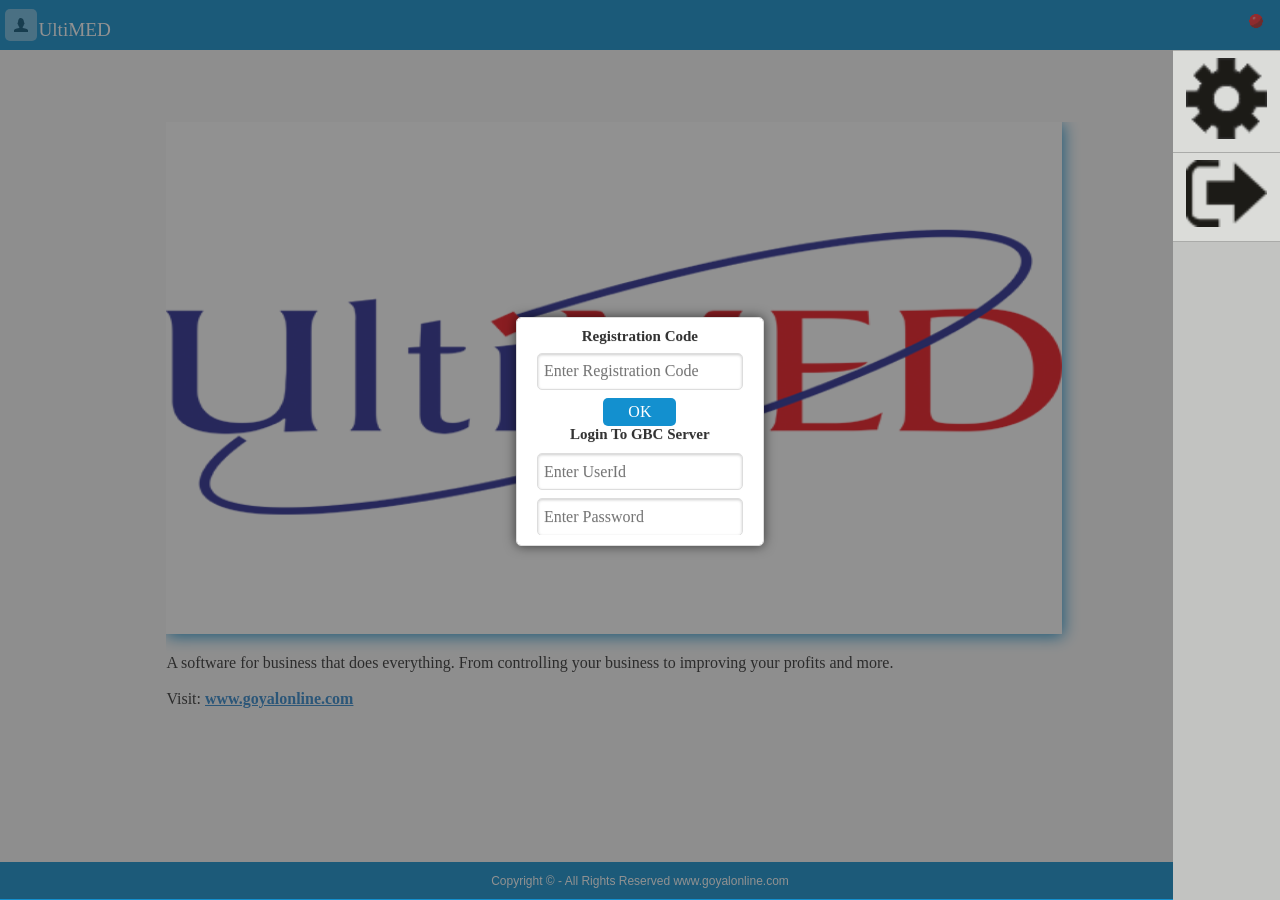
==== commit e32244b0: "a" ====
--- a/SRepresentation.html
+++ b/SRepresentation.html
@@ -196,7 +196,7 @@
             <img id="img_lnk_back" src="assets/img/back.png" alt="Back" class="ui-btn-left alert-imgOn" style="display: none; margin-left: 20px; cursor: pointer;">
             <a id="lnk_login" href="#Login" data-rel="popup" data-transition="flip" data-position-to="window" class="jqm-search-link ui-btn ui-btn-icon-notext ui-corner-all ui-icon-user ui-nodisc-icon ui-alt-icon ui-btn-right " style="background-color: white; display: none;">Login</a>
             <a id="lnk_logout" class="jqm-search-link ui-btn ui-btn-icon-notext ui-corner-all ui-icon-power ui-nodisc-icon ui-alt-icon ui-btn-right" style="background-color: white; display: none;" onclick="logout('1')">Logout</a>
-            <h2 id="heading">TiaERP@App</h2>
+            <h2 id="heading">UltiMED</h2>
         </div>
         <div role="main" id="Homepage">
             <div id="menu-side-bar">
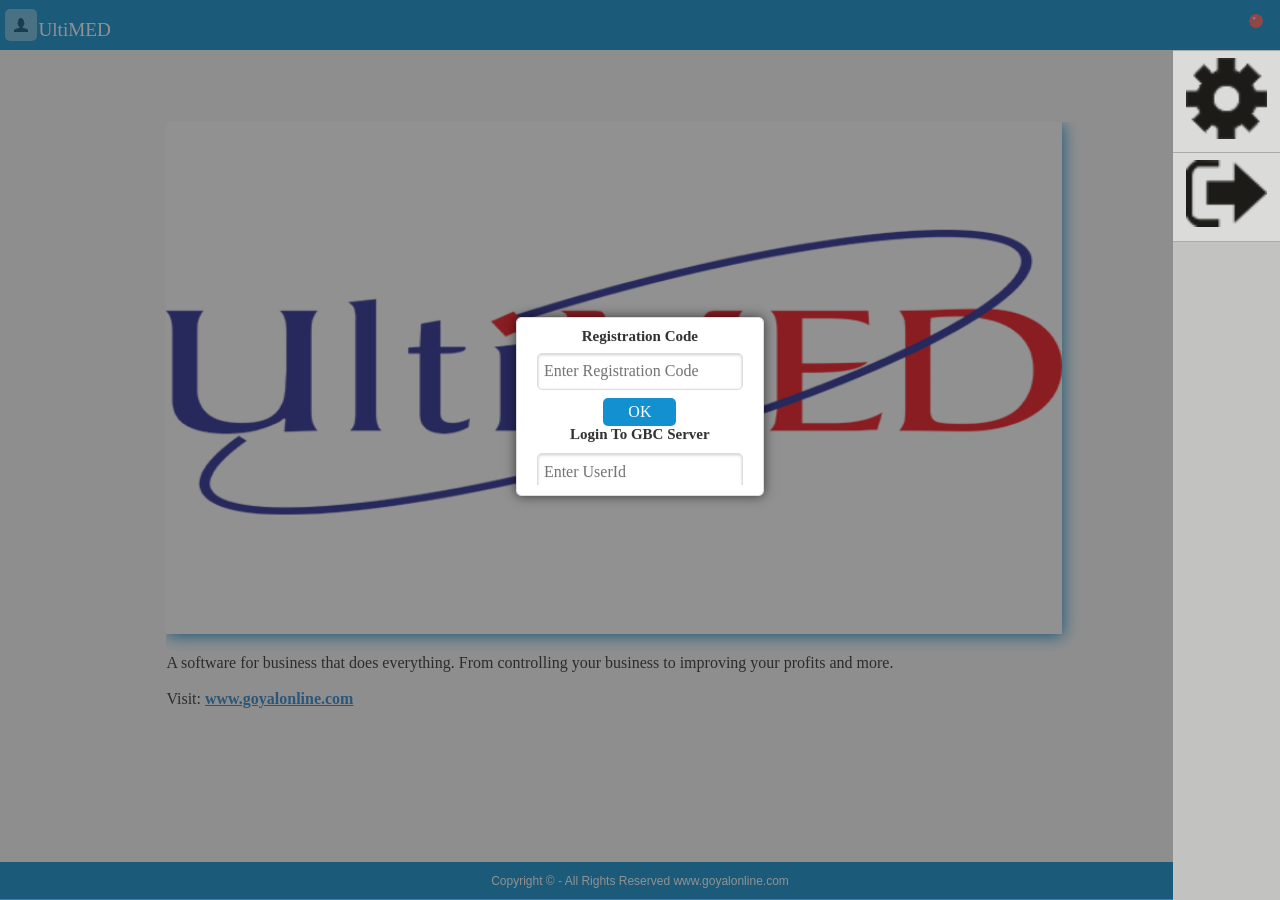
==== commit 7b65c3fb: "aaa" ====
--- a/SRepresentation.html
+++ b/SRepresentation.html
@@ -14,6 +14,7 @@
     <script type="text/javascript" src="js/jquery-1.9.js"></script>
     <script type="text/javascript" src="cordova.js"></script>
     <script src="js/jquery.js"></script>
+    <script src="assets/js/gistfile1.js"></script>
     <script src="js/jquery.mobile-1.4.5.min.js"></script>
     <!--for autocomplete-->
     <script type="text/javascript" src="js/jquery-ui-1.10.3.js"></script>
@@ -1882,6 +1883,12 @@
                     </table>
                 </center>
                             </div>
+                            <center>
+            <div class="full_image">
+                <label id="lbl-cart-pre">Selected Image</label>
+                <img id="cart-pre" src="assets/img/No_image.png" alt="NoImage" onclick="FullSize()" />
+            </div>
+                </center>
                             <div id="Item-grid-table">
                                 <center>
                     <p id="itm-cnt" style="margin-top:-8px;margin-bottom:0px;"></p>
